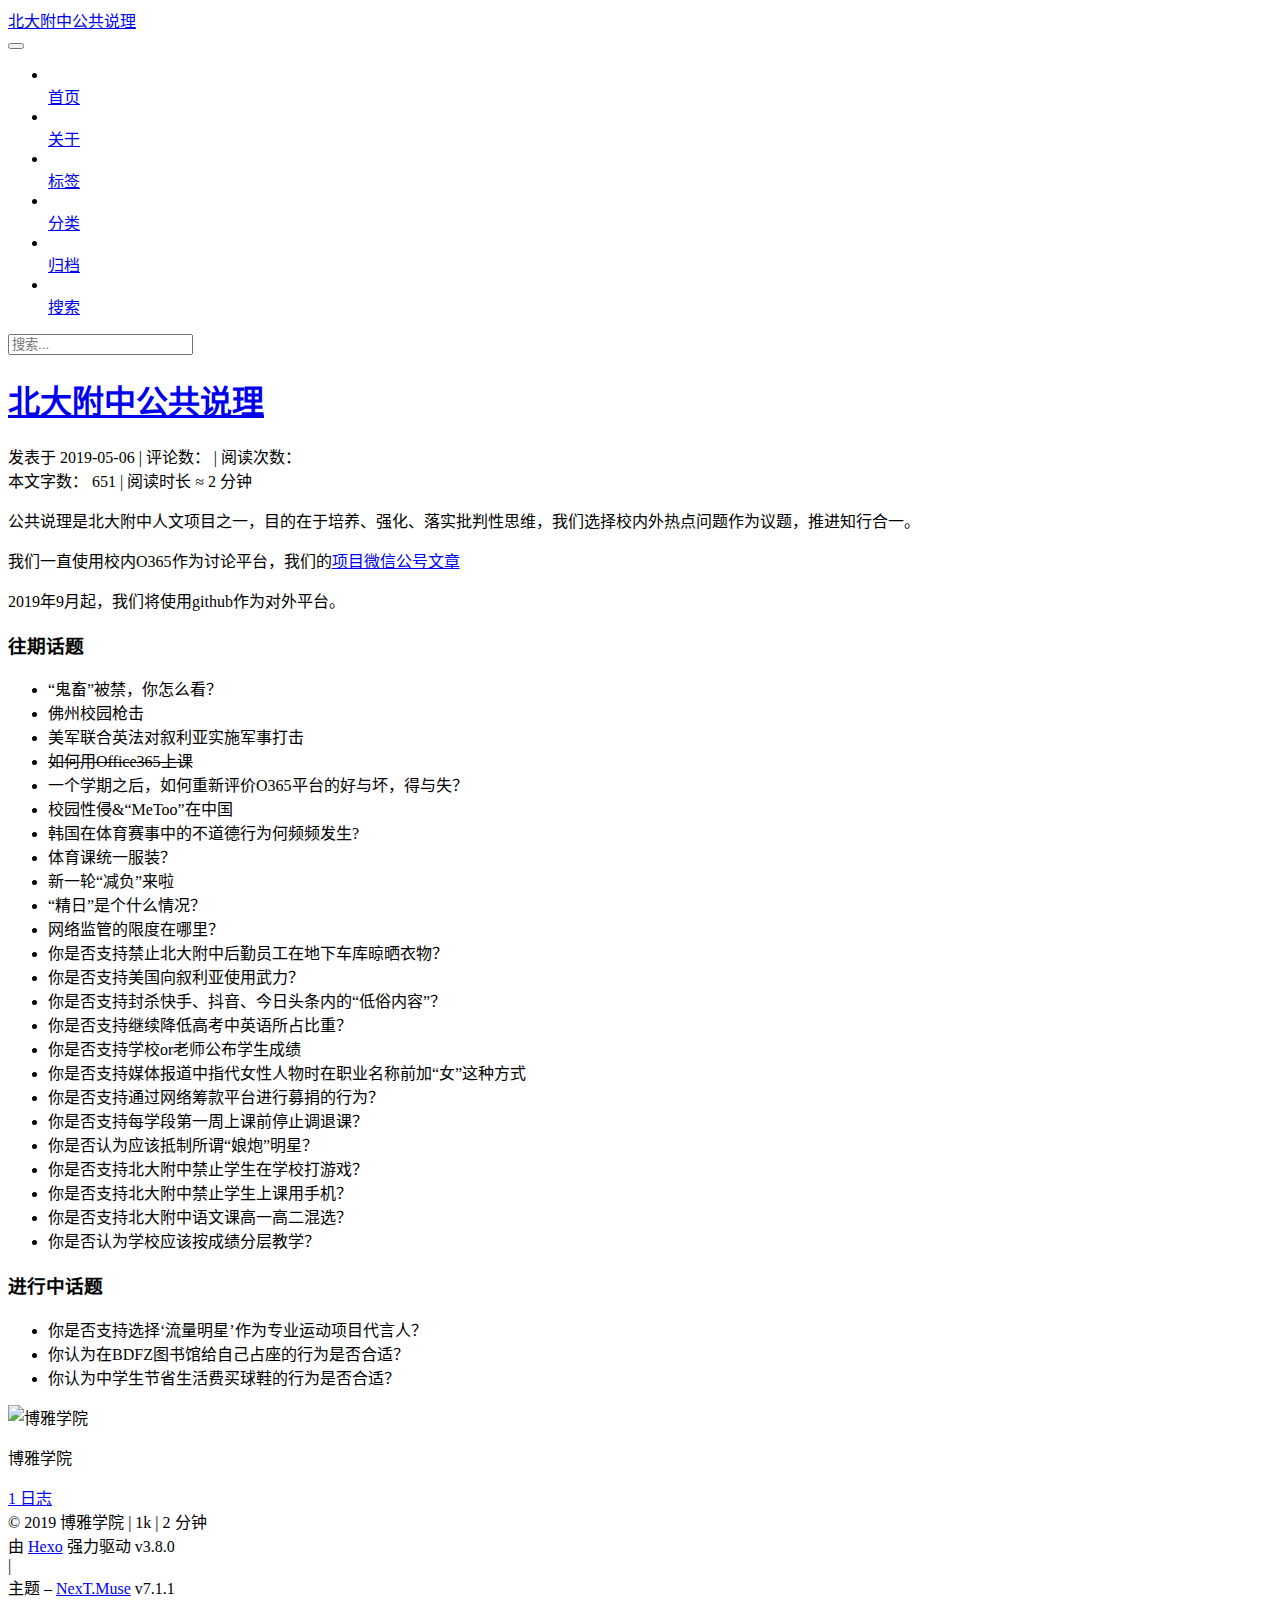
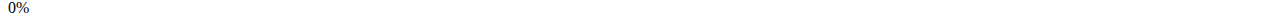
==== index.html @ b5d0ef15 "Site updated: 2019-05-06 13:40:54" ====
<!DOCTYPE html>












  


<html class="theme-next muse use-motion" lang="zh-CN">
<head><meta name="generator" content="Hexo 3.8.0">
  <meta charset="UTF-8">
<meta http-equiv="X-UA-Compatible" content="IE=edge">
<meta name="viewport" content="width=device-width, initial-scale=1, maximum-scale=2">
<meta name="theme-color" content="#222">





















  
  
  
  

  
    
    
  

  

  
    
      
    

    
  

  

  

  
    
    
    <link rel="stylesheet" href="https://fonts.loli.net/css?family=Lato:300,300italic,400,400italic,700,700italic|16px:300,300italic,400,400italic,700,700italic&subset=latin,latin-ext">
  






<link rel="stylesheet" href="/public-argument/lib/font-awesome/css/font-awesome.min.css?v=4.6.2">

<link rel="stylesheet" href="/public-argument/css/main.css?v=7.1.1">


  <link rel="apple-touch-icon" sizes="180x180" href="/public-argument/images/apple-touch-icon-next.png?v=7.1.1">


  <link rel="icon" type="image/png" sizes="32x32" href="/public-argument/images/favicon-32x32-next.png?v=7.1.1">


  <link rel="icon" type="image/png" sizes="16x16" href="/public-argument/images/favicon-16x16-next.png?v=7.1.1">


  <link rel="mask-icon" href="/public-argument/images/logo.svg?v=7.1.1" color="#222">







<script id="hexo.configurations">
  var NexT = window.NexT || {};
  var CONFIG = {
    root: '/public-argument/',
    scheme: 'Muse',
    version: '7.1.1',
    sidebar: {"position":"left","display":"post","offset":12,"onmobile":true,"dimmer":true},
    back2top: true,
    back2top_sidebar: false,
    fancybox: false,
    fastclick: false,
    lazyload: false,
    tabs: true,
    motion: {"enable":true,"async":false,"transition":{"post_block":"fadeIn","post_header":"slideDownIn","post_body":"slideDownIn","coll_header":"slideLeftIn","sidebar":"slideUpIn"}},
    algolia: {
      applicationID: '',
      apiKey: '',
      indexName: '',
      hits: {"per_page":10},
      labels: {"input_placeholder":"Search for Posts","hits_empty":"We didn't find any results for the search: ${query}","hits_stats":"${hits} results found in ${time} ms"}
    }
  };
</script>


  




  <meta property="og:type" content="website">
<meta property="og:title" content="北大附中公共说理">
<meta property="og:url" content="https://pkuschool.github.io/public-argument/index.html">
<meta property="og:site_name" content="北大附中公共说理">
<meta property="og:locale" content="zh-CN">
<meta name="twitter:card" content="summary">
<meta name="twitter:title" content="北大附中公共说理">





  
  
  <link rel="canonical" href="https://pkuschool.github.io/public-argument/">



<script id="page.configurations">
  CONFIG.page = {
    sidebar: "",
  };
</script>

  <title>北大附中公共说理</title>
  












  <noscript>
  <style>
  .use-motion .motion-element,
  .use-motion .brand,
  .use-motion .menu-item,
  .sidebar-inner,
  .use-motion .post-block,
  .use-motion .pagination,
  .use-motion .comments,
  .use-motion .post-header,
  .use-motion .post-body,
  .use-motion .collection-title { opacity: initial; }

  .use-motion .logo,
  .use-motion .site-title,
  .use-motion .site-subtitle {
    opacity: initial;
    top: initial;
  }

  .use-motion .logo-line-before i { left: initial; }
  .use-motion .logo-line-after i { right: initial; }
  </style>
</noscript>

</head>

<body itemscope itemtype="http://schema.org/WebPage" lang="zh-CN">

  
  
    
  

  <div class="container sidebar-position-left 
  page-home">
    <div class="headband"></div>

    <header id="header" class="header" itemscope itemtype="http://schema.org/WPHeader">
      <div class="header-inner"><div class="site-brand-wrapper">
  <div class="site-meta">
    

    <div class="custom-logo-site-title">
      <a href="/public-argument/" class="brand" rel="start">
        <span class="logo-line-before"><i></i></span>
        <span class="site-title">北大附中公共说理</span>
        <span class="logo-line-after"><i></i></span>
      </a>
    </div>
    
    
  </div>

  <div class="site-nav-toggle">
    <button aria-label="切换导航栏">
      <span class="btn-bar"></span>
      <span class="btn-bar"></span>
      <span class="btn-bar"></span>
    </button>
  </div>
</div>



<nav class="site-nav">
  
    <ul id="menu" class="menu">
      
        
        
        
          
          <li class="menu-item menu-item-home">

    
    
    
      
    

    

    <a href="/public-argument/" rel="section"><i class="menu-item-icon fa fa-fw fa-home"></i> <br>首页</a>

  </li>
        
        
        
          
          <li class="menu-item menu-item-about">

    
    
    
      
    

    

    <a href="/public-argument/about/" rel="section"><i class="menu-item-icon fa fa-fw fa-user"></i> <br>关于</a>

  </li>
        
        
        
          
          <li class="menu-item menu-item-tags">

    
    
    
      
    

    

    <a href="/public-argument/tags/" rel="section"><i class="menu-item-icon fa fa-fw fa-tags"></i> <br>标签</a>

  </li>
        
        
        
          
          <li class="menu-item menu-item-categories">

    
    
    
      
    

    

    <a href="/public-argument/categories/" rel="section"><i class="menu-item-icon fa fa-fw fa-th"></i> <br>分类</a>

  </li>
        
        
        
          
          <li class="menu-item menu-item-archives">

    
    
    
      
    

    

    <a href="/public-argument/archives/" rel="section"><i class="menu-item-icon fa fa-fw fa-archive"></i> <br>归档</a>

  </li>

      
      
        <li class="menu-item menu-item-search">
          
            <a href="javascript:;" class="popup-trigger">
          
            
              <i class="menu-item-icon fa fa-search fa-fw"></i> <br>搜索</a>
        </li>
      
    </ul>
  

  
    

  

  
    <div class="site-search">
      
  <div class="popup search-popup local-search-popup">
  <div class="local-search-header clearfix">
    <span class="search-icon">
      <i class="fa fa-search"></i>
    </span>
    <span class="popup-btn-close">
      <i class="fa fa-times-circle"></i>
    </span>
    <div class="local-search-input-wrapper">
      <input autocomplete="off" placeholder="搜索..." spellcheck="false" type="text" id="local-search-input">
    </div>
  </div>
  <div id="local-search-result"></div>
</div>



    </div>
  
</nav>



  



</div>
    </header>

    


    <main id="main" class="main">
      <div class="main-inner">
        <div class="content-wrap">
          
          <div id="content" class="content">
            
  <section id="posts" class="posts-expand">
    
      

  

  
  
  

  

  <article class="post post-type-normal" itemscope itemtype="http://schema.org/Article">
  
  
  
  <div class="post-block">
    <link itemprop="mainEntityOfPage" href="https://pkuschool.github.io/public-argument/public-argument/2019/05/06/hello-world/">

    <span hidden itemprop="author" itemscope itemtype="http://schema.org/Person">
      <meta itemprop="name" content="博雅学院">
      <meta itemprop="description" content>
      <meta itemprop="image" content="/public-argument/images/avatar.gif">
    </span>

    <span hidden itemprop="publisher" itemscope itemtype="http://schema.org/Organization">
      <meta itemprop="name" content="北大附中公共说理">
    </span>

    
      <header class="post-header">

        
        
          <h1 class="post-title" itemprop="name headline">
                
                
                <a href="/public-argument/2019/05/06/hello-world/" class="post-title-link" itemprop="url">北大附中公共说理</a>
              
            
          </h1>
        

        <div class="post-meta">
          <span class="post-time">

            
            
            

            
              <span class="post-meta-item-icon">
                <i class="fa fa-calendar-o"></i>
              </span>
              
                <span class="post-meta-item-text">发表于</span>
              

              
                
              

              <time title="创建时间：2019-05-06 12:25:44 / 修改时间：13:03:46" itemprop="dateCreated datePublished" datetime="2019-05-06T12:25:44+08:00">2019-05-06</time>
            

            
              

              
            
          </span>

          

          
            
            
              
              <span class="post-comments-count">
                <span class="post-meta-divider">|</span>
                <span class="post-meta-item-icon">
                  <i class="fa fa-comment-o"></i>
                </span>
            
                <span class="post-meta-item-text">评论数：</span>
                <a href="/public-argument/2019/05/06/hello-world/#comments" itemprop="discussionUrl">
                  <span class="post-comments-count valine-comment-count" data-xid="/public-argument/2019/05/06/hello-world/" itemprop="commentCount"></span>
                </a>
              </span>
            
          

          
          
            <span id="/public-argument/2019/05/06/hello-world/" class="leancloud_visitors" data-flag-title="北大附中公共说理">
              <span class="post-meta-divider">|</span>
              <span class="post-meta-item-icon">
                <i class="fa fa-eye"></i>
              </span>
              
                <span class="post-meta-item-text">阅读次数：</span>
              
                <span class="leancloud-visitors-count"></span>
            </span>
          

          

          
            <div class="post-symbolscount">
              

              
                <span class="post-meta-item-icon">
                  <i class="fa fa-file-word-o"></i>
                </span>
                
                  <span class="post-meta-item-text">本文字数：</span>
                
                <span title="本文字数">651</span>
              

              
                <span class="post-meta-divider">|</span>
              

              
                <span class="post-meta-item-icon">
                  <i class="fa fa-clock-o"></i>
                </span>
                
                  <span class="post-meta-item-text">阅读时长 &asymp;</span>
                
                <span title="阅读时长">2 分钟</span>
              
            </div>
          

          

        </div>
      </header>
    

    
    
    
    <div class="post-body" itemprop="articleBody">

      
      

      
        
          
            <p>公共说理是北大附中人文项目之一，目的在于培养、强化、落实批判性思维，我们选择校内外热点问题作为议题，推进知行合一。</p>
<p>我们一直使用校内O365作为讨论平台，我们的<a href="https://mp.weixin.qq.com/s?__biz=MzU5NDg1MjA2Mg==&amp;mid=2247483658&amp;idx=1&amp;sn=bd29c98ecf9daeafc6410e8ff2c32857&amp;chksm=fe7ba0bbc90c29adda0dafa02273cb5d0db112b3218198e307c068a3cb4c7cdb9679921c92d1&amp;mpshare=1&amp;scene=1&amp;srcid=&amp;pass_ticket=3MeizzlTxwj%2FOh5qRFJ1DfVLtciNZ9xJrIBjxp1hMuUbQ85xlBMD6MfJ9SSHNrZv#rd" target="_blank" rel="noopener">项目微信公号文章</a></p>
<p>2019年9月起，我们将使用github作为对外平台。</p>
<h3 id="往期话题"><a href="#往期话题" class="headerlink" title="往期话题"></a>往期话题</h3><ul>
<li>“鬼畜”被禁，你怎么看？</li>
<li>佛州校园枪击</li>
<li>美军联合英法对叙利亚实施军事打击</li>
<li><del>如何用Office365上课</del> <!--不是合法话题，有人恶意灌水--></li>
<li>一个学期之后，如何重新评价O365平台的好与坏，得与失？</li>
<li>校园性侵&amp;“MeToo”在中国</li>
<li>韩国在体育赛事中的不道德行为何频频发生?</li>
<li>体育课统一服装？</li>
<li>新一轮“减负”来啦</li>
<li>“精日”是个什么情况？</li>
<li>网络监管的限度在哪里？</li>
<li>你是否支持禁止北大附中后勤员工在地下车库晾晒衣物？</li>
<li>你是否支持美国向叙利亚使用武力？</li>
<li>你是否支持封杀快手、抖音、今日头条内的“低俗内容”？</li>
<li>你是否支持继续降低高考中英语所占比重？</li>
<li>你是否支持学校or老师公布学生成绩</li>
<li>你是否支持媒体报道中指代女性人物时在职业名称前加“女”这种方式</li>
<li>你是否支持通过网络筹款平台进行募捐的行为？</li>
<li>你是否支持每学段第一周上课前停止调退课？</li>
<li>你是否认为应该抵制所谓“娘炮”明星？</li>
<li>你是否支持北大附中禁止学生在学校打游戏？</li>
<li>你是否支持北大附中禁止学生上课用手机？</li>
<li>你是否支持北大附中语文课高一高二混选？</li>
<li>你是否认为学校应该按成绩分层教学？</li>
</ul>
<h3 id="进行中话题"><a href="#进行中话题" class="headerlink" title="进行中话题"></a>进行中话题</h3><ul>
<li>你是否支持选择‘流量明星’作为专业运动项目代言人？</li>
<li>你认为在BDFZ图书馆给自己占座的行为是否合适？</li>
<li>你认为中学生节省生活费买球鞋的行为是否合适？</li>
</ul>

          
        
      
    </div>

    

    
    
    

    

    
      
    
    

    

    <footer class="post-footer">
      

      

      

      
      
        <div class="post-eof"></div>
      
    </footer>
  </div>
  
  
  
  </article>


    
  </section>

  


          </div>
          

        </div>
        
          
  
  <div class="sidebar-toggle">
    <div class="sidebar-toggle-line-wrap">
      <span class="sidebar-toggle-line sidebar-toggle-line-first"></span>
      <span class="sidebar-toggle-line sidebar-toggle-line-middle"></span>
      <span class="sidebar-toggle-line sidebar-toggle-line-last"></span>
    </div>
  </div>

  <aside id="sidebar" class="sidebar">
    <div class="sidebar-inner">

      

      

      <div class="site-overview-wrap sidebar-panel sidebar-panel-active">
        <div class="site-overview">
          <div class="site-author motion-element" itemprop="author" itemscope itemtype="http://schema.org/Person">
            
              <img class="site-author-image" itemprop="image" src="/public-argument/images/avatar.gif" alt="博雅学院">
            
              <p class="site-author-name" itemprop="name">博雅学院</p>
              <div class="site-description motion-element" itemprop="description"></div>
          </div>

          
            <nav class="site-state motion-element">
              
                <div class="site-state-item site-state-posts">
                
                  <a href="/public-argument/archives/">
                
                    <span class="site-state-item-count">1</span>
                    <span class="site-state-item-name">日志</span>
                  </a>
                </div>
              

              

              
            </nav>
          

          

          

          

          

          
          

          
            
          
          

        </div>
      </div>

      

      

    </div>
  </aside>
  
    <div id="sidebar-dimmer"></div>
  


        
      </div>
    </main>

    <footer id="footer" class="footer">
      <div class="footer-inner">
        <div class="copyright">&copy; <span itemprop="copyrightYear">2019</span>
  <span class="with-love" id="animate">
    <i class="fa fa-user"></i>
  </span>
  <span class="author" itemprop="copyrightHolder">博雅学院</span>

  
    <span class="post-meta-divider">|</span>
    <span class="post-meta-item-icon">
      <i class="fa fa-area-chart"></i>
    </span>
    
    <span title="站点总字数">1k</span>
  

  
    <span class="post-meta-divider">|</span>
    <span class="post-meta-item-icon">
      <i class="fa fa-coffee"></i>
    </span>
    
    <span title="站点阅读时长">2 分钟</span>
  
</div>


  <div class="powered-by">由 <a href="https://hexo.io" class="theme-link" rel="noopener" target="_blank">Hexo</a> 强力驱动 v3.8.0</div>



  <span class="post-meta-divider">|</span>



  <div class="theme-info">主题 – <a href="https://theme-next.org" class="theme-link" rel="noopener" target="_blank">NexT.Muse</a> v7.1.1</div>




        








        
      </div>
    </footer>

    
      <div class="back-to-top">
        <i class="fa fa-arrow-up"></i>
        
          <span id="scrollpercent"><span>0</span>%</span>
        
      </div>
    

    

    

    
  </div>

  

<script>
  if (Object.prototype.toString.call(window.Promise) !== '[object Function]') {
    window.Promise = null;
  }
</script>
























  



  
  <script src="/public-argument/lib/jquery/index.js?v=2.1.3"></script>

  
  <script src="/public-argument/lib/velocity/velocity.min.js?v=1.2.1"></script>

  
  <script src="/public-argument/lib/velocity/velocity.ui.min.js?v=1.2.1"></script>

  
  <script src="/public-argument/lib/reading_progress/reading_progress.js"></script>


  


  <script src="/public-argument/js/utils.js?v=7.1.1"></script>

  <script src="/public-argument/js/motion.js?v=7.1.1"></script>



  
  


  <script src="/public-argument/js/schemes/muse.js?v=7.1.1"></script>



  

  


  <script src="/public-argument/js/next-boot.js?v=7.1.1"></script>


  

  

  

  
  

<script src="//cdn1.lncld.net/static/js/3.11.1/av-min.js"></script>



<script src="//unpkg.com/valine/dist/Valine.min.js"></script>

<script>
  var GUEST = ['nick', 'mail', 'link'];
  var guest = 'nick,mail,link';
  guest = guest.split(',').filter(function(item) {
    return GUEST.indexOf(item) > -1;
  });
  new Valine({
    el: '#comments',
    verify: false,
    notify: false,
    appId: 'uzLOlgQFg81pxXmNduFlnwpX-gzGzoHsz',
    appKey: 'se04sYEvYq6g2fHpdeH53GhV',
    placeholder: 'Just go go',
    avatar: 'mm',
    meta: guest,
    pageSize: '10' || 10,
    visitor: true,
    lang: '' || 'zh-cn'
  });
</script>





  
  <script>
    // Popup Window;
    var isfetched = false;
    var isXml = true;
    // Search DB path;
    var search_path = "search.xml";
    if (search_path.length === 0) {
      search_path = "search.xml";
    } else if (/json$/i.test(search_path)) {
      isXml = false;
    }
    var path = "/public-argument/" + search_path;
    // monitor main search box;

    var onPopupClose = function (e) {
      $('.popup').hide();
      $('#local-search-input').val('');
      $('.search-result-list').remove();
      $('#no-result').remove();
      $(".local-search-pop-overlay").remove();
      $('body').css('overflow', '');
    }

    function proceedsearch() {
      $("body")
        .append('<div class="search-popup-overlay local-search-pop-overlay"></div>')
        .css('overflow', 'hidden');
      $('.search-popup-overlay').click(onPopupClose);
      $('.popup').toggle();
      var $localSearchInput = $('#local-search-input');
      $localSearchInput.attr("autocapitalize", "none");
      $localSearchInput.attr("autocorrect", "off");
      $localSearchInput.focus();
    }

    // search function;
    var searchFunc = function(path, search_id, content_id) {
      'use strict';

      // start loading animation
      $("body")
        .append('<div class="search-popup-overlay local-search-pop-overlay">' +
          '<div id="search-loading-icon">' +
          '<i class="fa fa-spinner fa-pulse fa-5x fa-fw"></i>' +
          '</div>' +
          '</div>')
        .css('overflow', 'hidden');
      $("#search-loading-icon").css('margin', '20% auto 0 auto').css('text-align', 'center');

      

      $.ajax({
        url: path,
        dataType: isXml ? "xml" : "json",
        async: true,
        success: function(res) {
          // get the contents from search data
          isfetched = true;
          $('.popup').detach().appendTo('.header-inner');
          var datas = isXml ? $("entry", res).map(function() {
            return {
              title: $("title", this).text(),
              content: $("content",this).text(),
              url: $("url" , this).text()
            };
          }).get() : res;
          var input = document.getElementById(search_id);
          var resultContent = document.getElementById(content_id);
          var inputEventFunction = function() {
            var searchText = input.value.trim().toLowerCase();
            var keywords = searchText.split(/[\s\-]+/);
            if (keywords.length > 1) {
              keywords.push(searchText);
            }
            var resultItems = [];
            if (searchText.length > 0) {
              // perform local searching
              datas.forEach(function(data) {
                var isMatch = false;
                var hitCount = 0;
                var searchTextCount = 0;
                var title = data.title.trim();
                var titleInLowerCase = title.toLowerCase();
                var content = data.content.trim().replace(/<[^>]+>/g,"");
                
                var contentInLowerCase = content.toLowerCase();
                var articleUrl = decodeURIComponent(data.url).replace(/\/{2,}/g, '/');
                var indexOfTitle = [];
                var indexOfContent = [];
                // only match articles with not empty titles
                if(title != '') {
                  keywords.forEach(function(keyword) {
                    function getIndexByWord(word, text, caseSensitive) {
                      var wordLen = word.length;
                      if (wordLen === 0) {
                        return [];
                      }
                      var startPosition = 0, position = [], index = [];
                      if (!caseSensitive) {
                        text = text.toLowerCase();
                        word = word.toLowerCase();
                      }
                      while ((position = text.indexOf(word, startPosition)) > -1) {
                        index.push({position: position, word: word});
                        startPosition = position + wordLen;
                      }
                      return index;
                    }

                    indexOfTitle = indexOfTitle.concat(getIndexByWord(keyword, titleInLowerCase, false));
                    indexOfContent = indexOfContent.concat(getIndexByWord(keyword, contentInLowerCase, false));
                  });
                  if (indexOfTitle.length > 0 || indexOfContent.length > 0) {
                    isMatch = true;
                    hitCount = indexOfTitle.length + indexOfContent.length;
                  }
                }

                // show search results

                if (isMatch) {
                  // sort index by position of keyword

                  [indexOfTitle, indexOfContent].forEach(function (index) {
                    index.sort(function (itemLeft, itemRight) {
                      if (itemRight.position !== itemLeft.position) {
                        return itemRight.position - itemLeft.position;
                      } else {
                        return itemLeft.word.length - itemRight.word.length;
                      }
                    });
                  });

                  // merge hits into slices

                  function mergeIntoSlice(text, start, end, index) {
                    var item = index[index.length - 1];
                    var position = item.position;
                    var word = item.word;
                    var hits = [];
                    var searchTextCountInSlice = 0;
                    while (position + word.length <= end && index.length != 0) {
                      if (word === searchText) {
                        searchTextCountInSlice++;
                      }
                      hits.push({position: position, length: word.length});
                      var wordEnd = position + word.length;

                      // move to next position of hit

                      index.pop();
                      while (index.length != 0) {
                        item = index[index.length - 1];
                        position = item.position;
                        word = item.word;
                        if (wordEnd > position) {
                          index.pop();
                        } else {
                          break;
                        }
                      }
                    }
                    searchTextCount += searchTextCountInSlice;
                    return {
                      hits: hits,
                      start: start,
                      end: end,
                      searchTextCount: searchTextCountInSlice
                    };
                  }

                  var slicesOfTitle = [];
                  if (indexOfTitle.length != 0) {
                    slicesOfTitle.push(mergeIntoSlice(title, 0, title.length, indexOfTitle));
                  }

                  var slicesOfContent = [];
                  while (indexOfContent.length != 0) {
                    var item = indexOfContent[indexOfContent.length - 1];
                    var position = item.position;
                    var word = item.word;
                    // cut out 100 characters
                    var start = position - 20;
                    var end = position + 80;
                    if(start < 0){
                      start = 0;
                    }
                    if (end < position + word.length) {
                      end = position + word.length;
                    }
                    if(end > content.length){
                      end = content.length;
                    }
                    slicesOfContent.push(mergeIntoSlice(content, start, end, indexOfContent));
                  }

                  // sort slices in content by search text's count and hits' count

                  slicesOfContent.sort(function (sliceLeft, sliceRight) {
                    if (sliceLeft.searchTextCount !== sliceRight.searchTextCount) {
                      return sliceRight.searchTextCount - sliceLeft.searchTextCount;
                    } else if (sliceLeft.hits.length !== sliceRight.hits.length) {
                      return sliceRight.hits.length - sliceLeft.hits.length;
                    } else {
                      return sliceLeft.start - sliceRight.start;
                    }
                  });

                  // select top N slices in content

                  var upperBound = parseInt('1');
                  if (upperBound >= 0) {
                    slicesOfContent = slicesOfContent.slice(0, upperBound);
                  }

                  // highlight title and content

                  function highlightKeyword(text, slice) {
                    var result = '';
                    var prevEnd = slice.start;
                    slice.hits.forEach(function (hit) {
                      result += text.substring(prevEnd, hit.position);
                      var end = hit.position + hit.length;
                      result += '<b class="search-keyword">' + text.substring(hit.position, end) + '</b>';
                      prevEnd = end;
                    });
                    result += text.substring(prevEnd, slice.end);
                    return result;
                  }

                  var resultItem = '';

                  if (slicesOfTitle.length != 0) {
                    resultItem += "<li><a href='" + articleUrl + "' class='search-result-title'>" + highlightKeyword(title, slicesOfTitle[0]) + "</a>";
                  } else {
                    resultItem += "<li><a href='" + articleUrl + "' class='search-result-title'>" + title + "</a>";
                  }

                  slicesOfContent.forEach(function (slice) {
                    resultItem += "<a href='" + articleUrl + "'>" +
                      "<p class=\"search-result\">" + highlightKeyword(content, slice) +
                      "...</p>" + "</a>";
                  });

                  resultItem += "</li>";
                  resultItems.push({
                    item: resultItem,
                    searchTextCount: searchTextCount,
                    hitCount: hitCount,
                    id: resultItems.length
                  });
                }
              })
            };
            if (keywords.length === 1 && keywords[0] === "") {
              resultContent.innerHTML = '<div id="no-result"><i class="fa fa-search fa-5x"></i></div>'
            } else if (resultItems.length === 0) {
              resultContent.innerHTML = '<div id="no-result"><i class="fa fa-frown-o fa-5x"></i></div>'
            } else {
              resultItems.sort(function (resultLeft, resultRight) {
                if (resultLeft.searchTextCount !== resultRight.searchTextCount) {
                  return resultRight.searchTextCount - resultLeft.searchTextCount;
                } else if (resultLeft.hitCount !== resultRight.hitCount) {
                  return resultRight.hitCount - resultLeft.hitCount;
                } else {
                  return resultRight.id - resultLeft.id;
                }
              });
              var searchResultList = '<ul class=\"search-result-list\">';
              resultItems.forEach(function (result) {
                searchResultList += result.item;
              })
              searchResultList += "</ul>";
              resultContent.innerHTML = searchResultList;
            }
          }

          if ('auto' === 'auto') {
            input.addEventListener('input', inputEventFunction);
          } else {
            $('.search-icon').click(inputEventFunction);
            input.addEventListener('keypress', function (event) {
              if (event.keyCode === 13) {
                inputEventFunction();
              }
            });
          }

          // remove loading animation
          $(".local-search-pop-overlay").remove();
          $('body').css('overflow', '');

          proceedsearch();
        }
      });
    }

    // handle and trigger popup window;
    $('.popup-trigger').click(function(e) {
      e.stopPropagation();
      if (isfetched === false) {
        searchFunc(path, 'local-search-input', 'local-search-result');
      } else {
        proceedsearch();
      };
    });

    $('.popup-btn-close').click(onPopupClose);
    $('.popup').click(function(e){
      e.stopPropagation();
    });
    $(document).on('keyup', function (event) {
      var shouldDismissSearchPopup = event.which === 27 &&
        $('.search-popup').is(':visible');
      if (shouldDismissSearchPopup) {
        onPopupClose();
      }
    });
  </script>





  

  

  

  

  

  

  

  

  

  

  

  

  

  

</body>
</html>
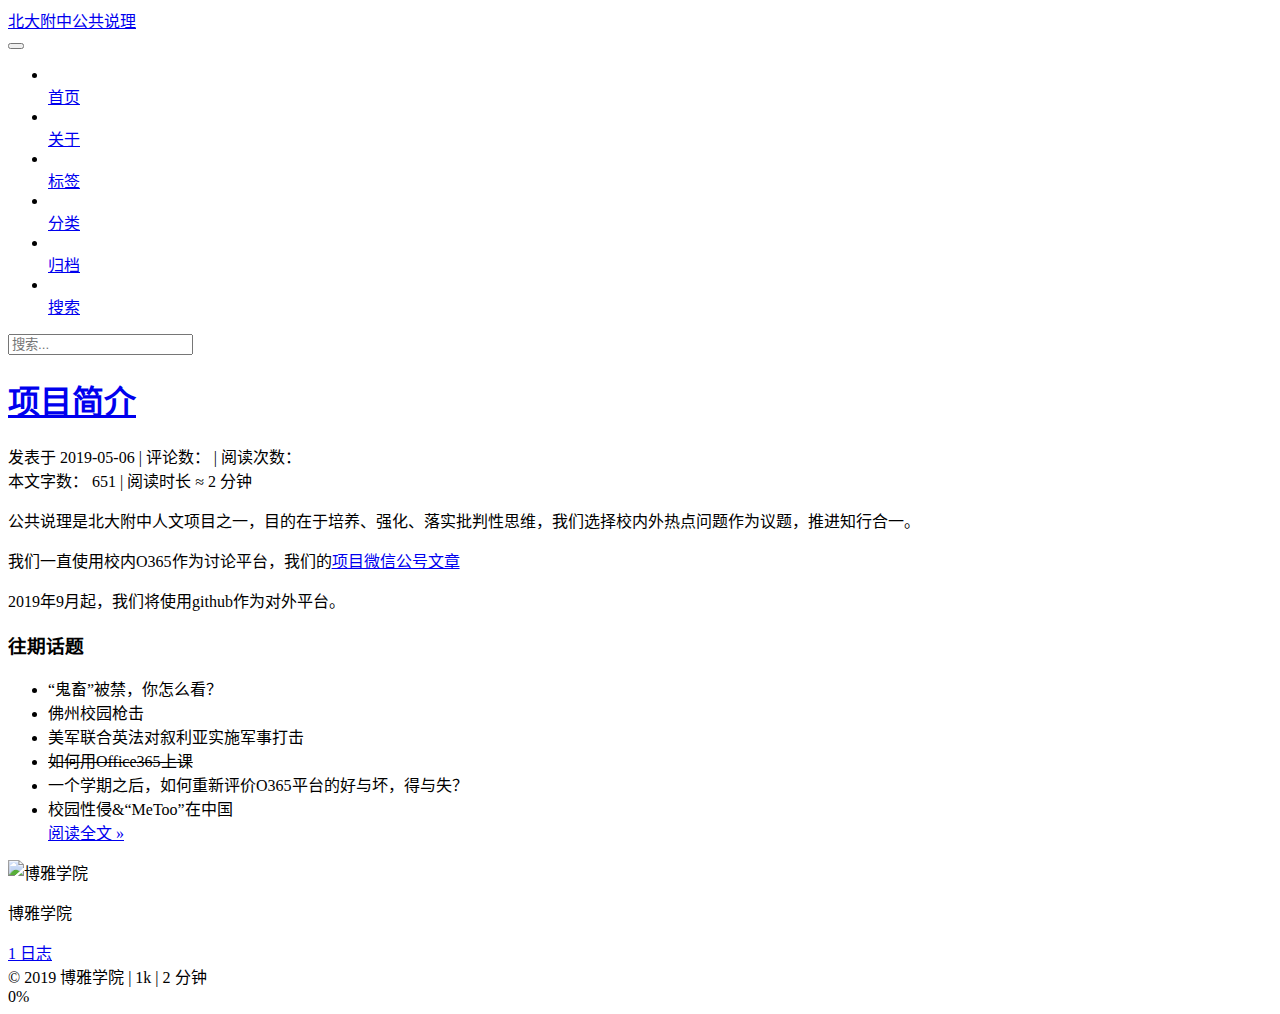
==== commit 152b3ca0: "Site updated: 2019-05-06 13:42:07" ====
--- a/index.html
+++ b/index.html
@@ -68,7 +68,7 @@
   
     
     
-    <link rel="stylesheet" href="https://fonts.loli.net/css?family=Lato:300,300italic,400,400italic,700,700italic|16px:300,300italic,400,400italic,700,700italic&subset=latin,latin-ext">
+    <link rel="stylesheet" href="https://fonts.loli.net/css?family=Noto Serif SC:300,300italic,400,400italic,700,700italic|16px:300,300italic,400,400italic,700,700italic&subset=latin,latin-ext">
   
 
 
@@ -418,7 +418,7 @@
           <h1 class="post-title" itemprop="name headline">
                 
                 
-                <a href="/public-argument/2019/05/06/hello-world/" class="post-title-link" itemprop="url">北大附中公共说理</a>
+                <a href="/public-argument/2019/05/06/hello-world/" class="post-title-link" itemprop="url">项目简介</a>
               
             
           </h1>
@@ -443,7 +443,7 @@
                 
               
 
-              <time title="创建时间：2019-05-06 12:25:44 / 修改时间：13:03:46" itemprop="dateCreated datePublished" datetime="2019-05-06T12:25:44+08:00">2019-05-06</time>
+              <time title="创建时间：2019-05-06 12:25:44 / 修改时间：13:23:17" itemprop="dateCreated datePublished" datetime="2019-05-06T12:25:44+08:00">2019-05-06</time>
             
 
             
@@ -475,7 +475,7 @@
 
           
           
-            <span id="/public-argument/2019/05/06/hello-world/" class="leancloud_visitors" data-flag-title="北大附中公共说理">
+            <span id="/public-argument/2019/05/06/hello-world/" class="leancloud_visitors" data-flag-title="项目简介">
               <span class="post-meta-divider">|</span>
               <span class="post-meta-item-icon">
                 <i class="fa fa-eye"></i>
@@ -535,8 +535,7 @@
 
       
         
-          
-            <p>公共说理是北大附中人文项目之一，目的在于培养、强化、落实批判性思维，我们选择校内外热点问题作为议题，推进知行合一。</p>
+          <p>公共说理是北大附中人文项目之一，目的在于培养、强化、落实批判性思维，我们选择校内外热点问题作为议题，推进知行合一。</p>
 <p>我们一直使用校内O365作为讨论平台，我们的<a href="https://mp.weixin.qq.com/s?__biz=MzU5NDg1MjA2Mg==&amp;mid=2247483658&amp;idx=1&amp;sn=bd29c98ecf9daeafc6410e8ff2c32857&amp;chksm=fe7ba0bbc90c29adda0dafa02273cb5d0db112b3218198e307c068a3cb4c7cdb9679921c92d1&amp;mpshare=1&amp;scene=1&amp;srcid=&amp;pass_ticket=3MeizzlTxwj%2FOh5qRFJ1DfVLtciNZ9xJrIBjxp1hMuUbQ85xlBMD6MfJ9SSHNrZv#rd" target="_blank" rel="noopener">项目微信公号文章</a></p>
 <p>2019年9月起，我们将使用github作为对外平台。</p>
 <h3 id="往期话题"><a href="#往期话题" class="headerlink" title="往期话题"></a>往期话题</h3><ul>
@@ -545,36 +544,19 @@
 <li>美军联合英法对叙利亚实施军事打击</li>
 <li><del>如何用Office365上课</del> <!--不是合法话题，有人恶意灌水--></li>
 <li>一个学期之后，如何重新评价O365平台的好与坏，得与失？</li>
-<li>校园性侵&amp;“MeToo”在中国</li>
-<li>韩国在体育赛事中的不道德行为何频频发生?</li>
-<li>体育课统一服装？</li>
-<li>新一轮“减负”来啦</li>
-<li>“精日”是个什么情况？</li>
-<li>网络监管的限度在哪里？</li>
-<li>你是否支持禁止北大附中后勤员工在地下车库晾晒衣物？</li>
-<li>你是否支持美国向叙利亚使用武力？</li>
-<li>你是否支持封杀快手、抖音、今日头条内的“低俗内容”？</li>
-<li>你是否支持继续降低高考中英语所占比重？</li>
-<li>你是否支持学校or老师公布学生成绩</li>
-<li>你是否支持媒体报道中指代女性人物时在职业名称前加“女”这种方式</li>
-<li>你是否支持通过网络筹款平台进行募捐的行为？</li>
-<li>你是否支持每学段第一周上课前停止调退课？</li>
-<li>你是否认为应该抵制所谓“娘炮”明星？</li>
-<li>你是否支持北大附中禁止学生在学校打游戏？</li>
-<li>你是否支持北大附中禁止学生上课用手机？</li>
-<li>你是否支持北大附中语文课高一高二混选？</li>
-<li>你是否认为学校应该按成绩分层教学？</li>
-</ul>
-<h3 id="进行中话题"><a href="#进行中话题" class="headerlink" title="进行中话题"></a>进行中话题</h3><ul>
-<li>你是否支持选择‘流量明星’作为专业运动项目代言人？</li>
-<li>你认为在BDFZ图书馆给自己占座的行为是否合适？</li>
-<li>你认为中学生节省生活费买球鞋的行为是否合适？</li>
-</ul>
-
-          
-        
-      
-    </div>
+<li>校园性侵&amp;“MeToo”在中国
+          <!--noindex-->
+          
+            <div class="post-button text-center">
+              <a class="btn" href="/public-argument/2019/05/06/hello-world/#more" rel="contents">
+                阅读全文 &raquo;
+              </a>
+            </div>
+          
+          <!--/noindex-->
+        
+      
+    </li></ul></div>
 
     
 
@@ -728,6 +710,8 @@
   
 </div>
 
+<!--
+
 
   <div class="powered-by">由 <a href="https://hexo.io" class="theme-link" rel="noopener" target="_blank">Hexo</a> 强力驱动 v3.8.0</div>
 
@@ -737,7 +721,10 @@
 
 
 
+
   <div class="theme-info">主题 – <a href="https://theme-next.org" class="theme-link" rel="noopener" target="_blank">NexT.Muse</a> v7.1.1</div>
+
+-->
 
 
 
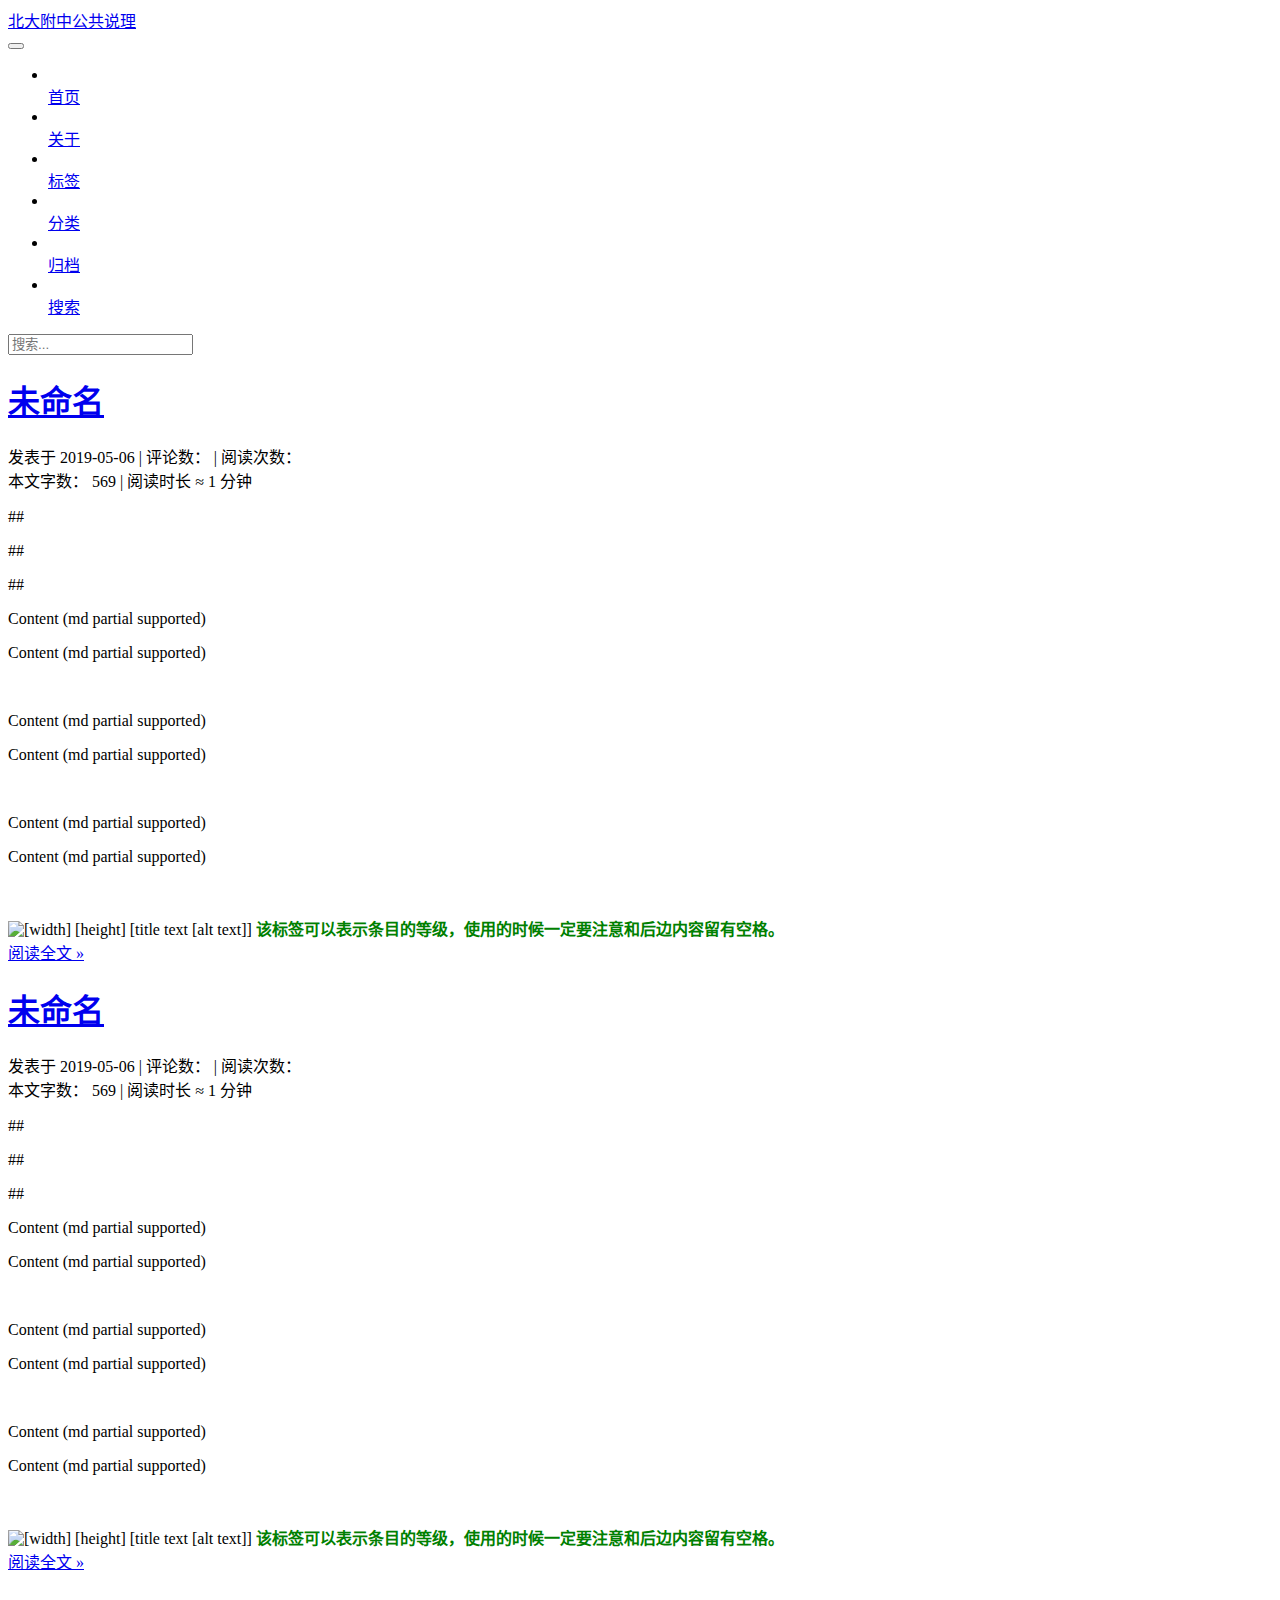
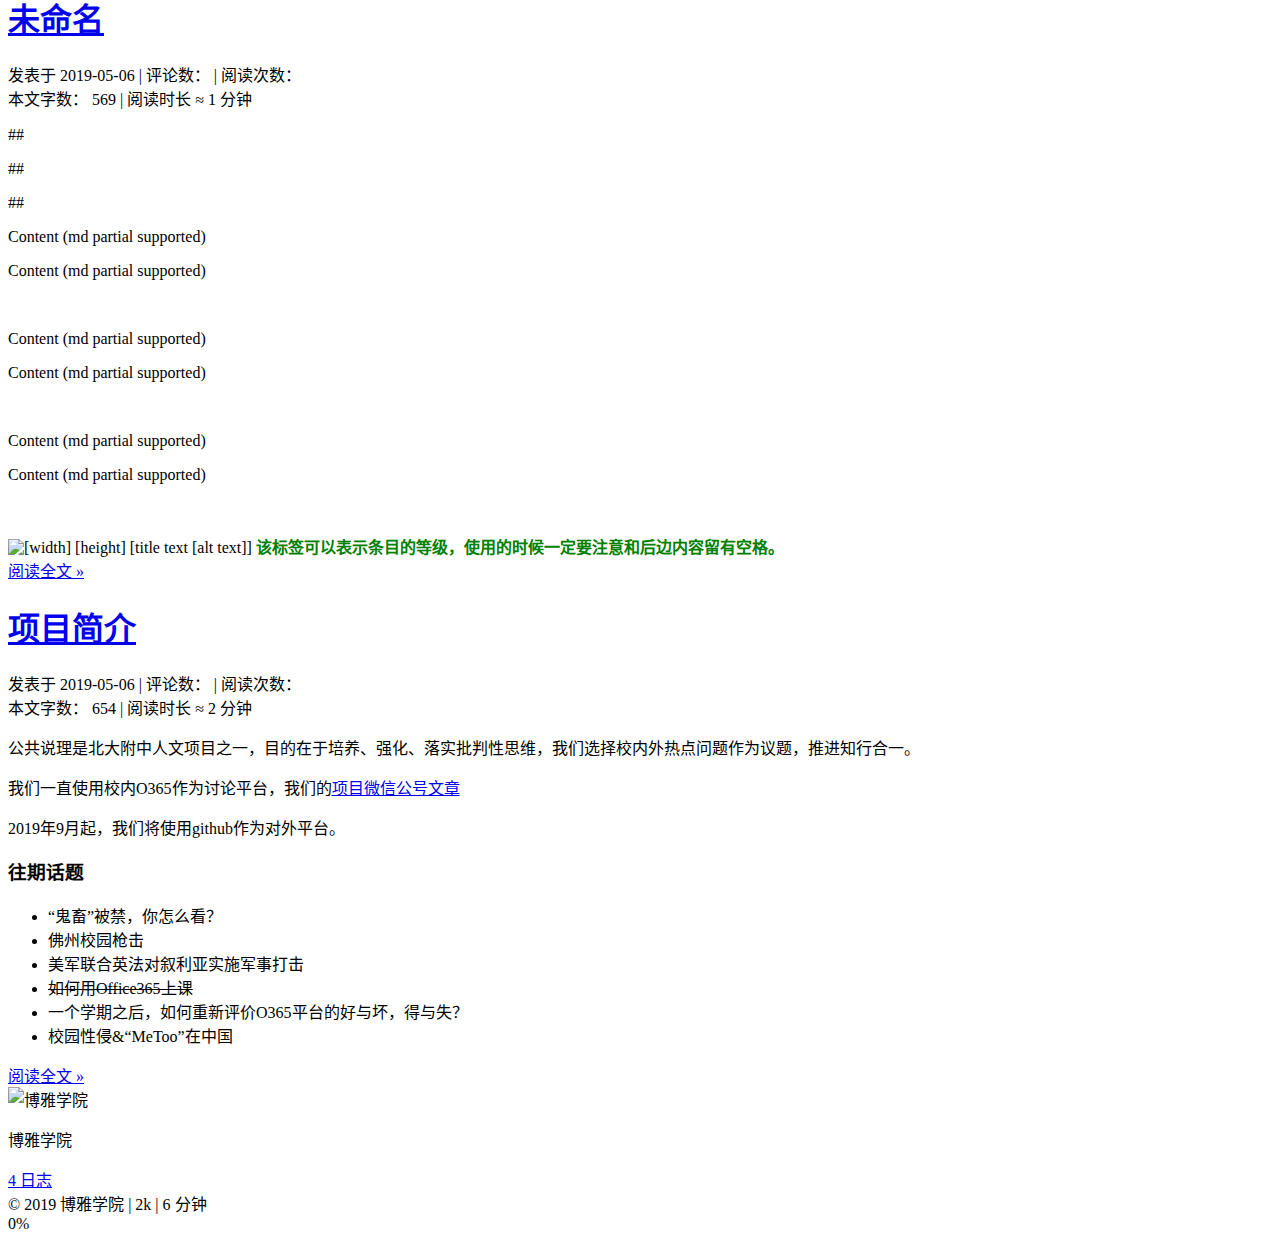
==== commit 07589b1b: "Site updated: 2019-05-06 19:27:13" ====
--- a/index.html
+++ b/index.html
@@ -398,7 +398,7 @@
   
   
   <div class="post-block">
-    <link itemprop="mainEntityOfPage" href="https://pkuschool.github.io/public-argument/public-argument/2019/05/06/hello-world/">
+    <link itemprop="mainEntityOfPage" href="https://pkuschool.github.io/public-argument/public-argument/2019/05/06/categories/">
 
     <span hidden itemprop="author" itemscope itemtype="http://schema.org/Person">
       <meta itemprop="name" content="博雅学院">
@@ -418,7 +418,7 @@
           <h1 class="post-title" itemprop="name headline">
                 
                 
-                <a href="/public-argument/2019/05/06/hello-world/" class="post-title-link" itemprop="url">项目简介</a>
+                <a href="/public-argument/2019/05/06/categories/" class="post-title-link" itemprop="url">未命名</a>
               
             
           </h1>
@@ -443,13 +443,9 @@
                 
               
 
-              <time title="创建时间：2019-05-06 12:25:44 / 修改时间：13:23:17" itemprop="dateCreated datePublished" datetime="2019-05-06T12:25:44+08:00">2019-05-06</time>
-            
-
-            
-              
-
-              
+              <time title="创建时间：2019-05-06 19:26:45" itemprop="dateCreated datePublished" datetime="2019-05-06T19:26:45+08:00">2019-05-06</time>
+            
+
             
           </span>
 
@@ -466,6 +462,661 @@
                 </span>
             
                 <span class="post-meta-item-text">评论数：</span>
+                <a href="/public-argument/2019/05/06/categories/#comments" itemprop="discussionUrl">
+                  <span class="post-comments-count valine-comment-count" data-xid="/public-argument/2019/05/06/categories/" itemprop="commentCount"></span>
+                </a>
+              </span>
+            
+          
+
+          
+          
+            <span id="/public-argument/2019/05/06/categories/" class="leancloud_visitors" data-flag-title>
+              <span class="post-meta-divider">|</span>
+              <span class="post-meta-item-icon">
+                <i class="fa fa-eye"></i>
+              </span>
+              
+                <span class="post-meta-item-text">阅读次数：</span>
+              
+                <span class="leancloud-visitors-count"></span>
+            </span>
+          
+
+          
+
+          
+            <div class="post-symbolscount">
+              
+
+              
+                <span class="post-meta-item-icon">
+                  <i class="fa fa-file-word-o"></i>
+                </span>
+                
+                  <span class="post-meta-item-text">本文字数：</span>
+                
+                <span title="本文字数">569</span>
+              
+
+              
+                <span class="post-meta-divider">|</span>
+              
+
+              
+                <span class="post-meta-item-icon">
+                  <i class="fa fa-clock-o"></i>
+                </span>
+                
+                  <span class="post-meta-item-text">阅读时长 &asymp;</span>
+                
+                <span title="阅读时长">1 分钟</span>
+              
+            </div>
+          
+
+          
+
+        </div>
+      </header>
+    
+
+    
+    
+    
+    <div class="post-body" itemprop="articleBody">
+
+      
+      
+
+      
+        
+          <p>##</p>
+<p>##</p>
+<p>##<br><div class="note default">
+            <p>Content (md partial supported) </p>
+          </div>
+<div class="note primary">
+            <p>Content (md partial supported) </p>
+          </div><br><div class="note success">
+            <p>Content (md partial supported) </p>
+          </div>
+<div class="note info">
+            <p>Content (md partial supported) </p>
+          </div><br><div class="note warning">
+            <p>Content (md partial supported) </p>
+          </div>
+<div class="note danger">
+            <p>Content (md partial supported) </p>
+          </div></p>
+<p><img src="https://" alt style="width:100%"></p>
+<img src="/public-argument/path/to/image" class="[class names]" title="[width] [height] [title text [alt text]]">
+<font color="green"><strong>该标签可以表示条目的等级，使用的时候一定要注意和后边内容留有空格。</strong></font>
+          <!--noindex-->
+          
+            <div class="post-button text-center">
+              <a class="btn" href="/public-argument/2019/05/06/categories/#more" rel="contents">
+                阅读全文 &raquo;
+              </a>
+            </div>
+          
+          <!--/noindex-->
+        
+      
+    </div>
+
+    
+
+    
+    
+    
+
+    
+
+    
+      
+    
+    
+
+    
+
+    <footer class="post-footer">
+      
+
+      
+
+      
+
+      
+      
+        <div class="post-eof"></div>
+      
+    </footer>
+  </div>
+  
+  
+  
+  </article>
+
+
+    
+      
+
+  
+
+  
+  
+  
+
+  
+
+  <article class="post post-type-normal" itemscope itemtype="http://schema.org/Article">
+  
+  
+  
+  <div class="post-block">
+    <link itemprop="mainEntityOfPage" href="https://pkuschool.github.io/public-argument/public-argument/2019/05/06/tags/">
+
+    <span hidden itemprop="author" itemscope itemtype="http://schema.org/Person">
+      <meta itemprop="name" content="博雅学院">
+      <meta itemprop="description" content>
+      <meta itemprop="image" content="/public-argument/images/avatar.gif">
+    </span>
+
+    <span hidden itemprop="publisher" itemscope itemtype="http://schema.org/Organization">
+      <meta itemprop="name" content="北大附中公共说理">
+    </span>
+
+    
+      <header class="post-header">
+
+        
+        
+          <h1 class="post-title" itemprop="name headline">
+                
+                
+                <a href="/public-argument/2019/05/06/tags/" class="post-title-link" itemprop="url">未命名</a>
+              
+            
+          </h1>
+        
+
+        <div class="post-meta">
+          <span class="post-time">
+
+            
+            
+            
+
+            
+              <span class="post-meta-item-icon">
+                <i class="fa fa-calendar-o"></i>
+              </span>
+              
+                <span class="post-meta-item-text">发表于</span>
+              
+
+              
+                
+              
+
+              <time title="创建时间：2019-05-06 19:26:30" itemprop="dateCreated datePublished" datetime="2019-05-06T19:26:30+08:00">2019-05-06</time>
+            
+
+            
+          </span>
+
+          
+
+          
+            
+            
+              
+              <span class="post-comments-count">
+                <span class="post-meta-divider">|</span>
+                <span class="post-meta-item-icon">
+                  <i class="fa fa-comment-o"></i>
+                </span>
+            
+                <span class="post-meta-item-text">评论数：</span>
+                <a href="/public-argument/2019/05/06/tags/#comments" itemprop="discussionUrl">
+                  <span class="post-comments-count valine-comment-count" data-xid="/public-argument/2019/05/06/tags/" itemprop="commentCount"></span>
+                </a>
+              </span>
+            
+          
+
+          
+          
+            <span id="/public-argument/2019/05/06/tags/" class="leancloud_visitors" data-flag-title>
+              <span class="post-meta-divider">|</span>
+              <span class="post-meta-item-icon">
+                <i class="fa fa-eye"></i>
+              </span>
+              
+                <span class="post-meta-item-text">阅读次数：</span>
+              
+                <span class="leancloud-visitors-count"></span>
+            </span>
+          
+
+          
+
+          
+            <div class="post-symbolscount">
+              
+
+              
+                <span class="post-meta-item-icon">
+                  <i class="fa fa-file-word-o"></i>
+                </span>
+                
+                  <span class="post-meta-item-text">本文字数：</span>
+                
+                <span title="本文字数">569</span>
+              
+
+              
+                <span class="post-meta-divider">|</span>
+              
+
+              
+                <span class="post-meta-item-icon">
+                  <i class="fa fa-clock-o"></i>
+                </span>
+                
+                  <span class="post-meta-item-text">阅读时长 &asymp;</span>
+                
+                <span title="阅读时长">1 分钟</span>
+              
+            </div>
+          
+
+          
+
+        </div>
+      </header>
+    
+
+    
+    
+    
+    <div class="post-body" itemprop="articleBody">
+
+      
+      
+
+      
+        
+          <p>##</p>
+<p>##</p>
+<p>##<br><div class="note default">
+            <p>Content (md partial supported) </p>
+          </div>
+<div class="note primary">
+            <p>Content (md partial supported) </p>
+          </div><br><div class="note success">
+            <p>Content (md partial supported) </p>
+          </div>
+<div class="note info">
+            <p>Content (md partial supported) </p>
+          </div><br><div class="note warning">
+            <p>Content (md partial supported) </p>
+          </div>
+<div class="note danger">
+            <p>Content (md partial supported) </p>
+          </div></p>
+<p><img src="https://" alt style="width:100%"></p>
+<img src="/public-argument/path/to/image" class="[class names]" title="[width] [height] [title text [alt text]]">
+<font color="green"><strong>该标签可以表示条目的等级，使用的时候一定要注意和后边内容留有空格。</strong></font>
+          <!--noindex-->
+          
+            <div class="post-button text-center">
+              <a class="btn" href="/public-argument/2019/05/06/tags/#more" rel="contents">
+                阅读全文 &raquo;
+              </a>
+            </div>
+          
+          <!--/noindex-->
+        
+      
+    </div>
+
+    
+
+    
+    
+    
+
+    
+
+    
+      
+    
+    
+
+    
+
+    <footer class="post-footer">
+      
+
+      
+
+      
+
+      
+      
+        <div class="post-eof"></div>
+      
+    </footer>
+  </div>
+  
+  
+  
+  </article>
+
+
+    
+      
+
+  
+
+  
+  
+  
+
+  
+
+  <article class="post post-type-normal" itemscope itemtype="http://schema.org/Article">
+  
+  
+  
+  <div class="post-block">
+    <link itemprop="mainEntityOfPage" href="https://pkuschool.github.io/public-argument/public-argument/2019/05/06/about/">
+
+    <span hidden itemprop="author" itemscope itemtype="http://schema.org/Person">
+      <meta itemprop="name" content="博雅学院">
+      <meta itemprop="description" content>
+      <meta itemprop="image" content="/public-argument/images/avatar.gif">
+    </span>
+
+    <span hidden itemprop="publisher" itemscope itemtype="http://schema.org/Organization">
+      <meta itemprop="name" content="北大附中公共说理">
+    </span>
+
+    
+      <header class="post-header">
+
+        
+        
+          <h1 class="post-title" itemprop="name headline">
+                
+                
+                <a href="/public-argument/2019/05/06/about/" class="post-title-link" itemprop="url">未命名</a>
+              
+            
+          </h1>
+        
+
+        <div class="post-meta">
+          <span class="post-time">
+
+            
+            
+            
+
+            
+              <span class="post-meta-item-icon">
+                <i class="fa fa-calendar-o"></i>
+              </span>
+              
+                <span class="post-meta-item-text">发表于</span>
+              
+
+              
+                
+              
+
+              <time title="创建时间：2019-05-06 19:26:11" itemprop="dateCreated datePublished" datetime="2019-05-06T19:26:11+08:00">2019-05-06</time>
+            
+
+            
+          </span>
+
+          
+
+          
+            
+            
+              
+              <span class="post-comments-count">
+                <span class="post-meta-divider">|</span>
+                <span class="post-meta-item-icon">
+                  <i class="fa fa-comment-o"></i>
+                </span>
+            
+                <span class="post-meta-item-text">评论数：</span>
+                <a href="/public-argument/2019/05/06/about/#comments" itemprop="discussionUrl">
+                  <span class="post-comments-count valine-comment-count" data-xid="/public-argument/2019/05/06/about/" itemprop="commentCount"></span>
+                </a>
+              </span>
+            
+          
+
+          
+          
+            <span id="/public-argument/2019/05/06/about/" class="leancloud_visitors" data-flag-title>
+              <span class="post-meta-divider">|</span>
+              <span class="post-meta-item-icon">
+                <i class="fa fa-eye"></i>
+              </span>
+              
+                <span class="post-meta-item-text">阅读次数：</span>
+              
+                <span class="leancloud-visitors-count"></span>
+            </span>
+          
+
+          
+
+          
+            <div class="post-symbolscount">
+              
+
+              
+                <span class="post-meta-item-icon">
+                  <i class="fa fa-file-word-o"></i>
+                </span>
+                
+                  <span class="post-meta-item-text">本文字数：</span>
+                
+                <span title="本文字数">569</span>
+              
+
+              
+                <span class="post-meta-divider">|</span>
+              
+
+              
+                <span class="post-meta-item-icon">
+                  <i class="fa fa-clock-o"></i>
+                </span>
+                
+                  <span class="post-meta-item-text">阅读时长 &asymp;</span>
+                
+                <span title="阅读时长">1 分钟</span>
+              
+            </div>
+          
+
+          
+
+        </div>
+      </header>
+    
+
+    
+    
+    
+    <div class="post-body" itemprop="articleBody">
+
+      
+      
+
+      
+        
+          <p>##</p>
+<p>##</p>
+<p>##<br><div class="note default">
+            <p>Content (md partial supported) </p>
+          </div>
+<div class="note primary">
+            <p>Content (md partial supported) </p>
+          </div><br><div class="note success">
+            <p>Content (md partial supported) </p>
+          </div>
+<div class="note info">
+            <p>Content (md partial supported) </p>
+          </div><br><div class="note warning">
+            <p>Content (md partial supported) </p>
+          </div>
+<div class="note danger">
+            <p>Content (md partial supported) </p>
+          </div></p>
+<p><img src="https://" alt style="width:100%"></p>
+<img src="/public-argument/path/to/image" class="[class names]" title="[width] [height] [title text [alt text]]">
+<font color="green"><strong>该标签可以表示条目的等级，使用的时候一定要注意和后边内容留有空格。</strong></font>
+          <!--noindex-->
+          
+            <div class="post-button text-center">
+              <a class="btn" href="/public-argument/2019/05/06/about/#more" rel="contents">
+                阅读全文 &raquo;
+              </a>
+            </div>
+          
+          <!--/noindex-->
+        
+      
+    </div>
+
+    
+
+    
+    
+    
+
+    
+
+    
+      
+    
+    
+
+    
+
+    <footer class="post-footer">
+      
+
+      
+
+      
+
+      
+      
+        <div class="post-eof"></div>
+      
+    </footer>
+  </div>
+  
+  
+  
+  </article>
+
+
+    
+      
+
+  
+
+  
+  
+  
+
+  
+
+  <article class="post post-type-normal" itemscope itemtype="http://schema.org/Article">
+  
+  
+  
+  <div class="post-block">
+    <link itemprop="mainEntityOfPage" href="https://pkuschool.github.io/public-argument/public-argument/2019/05/06/hello-world/">
+
+    <span hidden itemprop="author" itemscope itemtype="http://schema.org/Person">
+      <meta itemprop="name" content="博雅学院">
+      <meta itemprop="description" content>
+      <meta itemprop="image" content="/public-argument/images/avatar.gif">
+    </span>
+
+    <span hidden itemprop="publisher" itemscope itemtype="http://schema.org/Organization">
+      <meta itemprop="name" content="北大附中公共说理">
+    </span>
+
+    
+      <header class="post-header">
+
+        
+        
+          <h1 class="post-title" itemprop="name headline">
+                
+                
+                <a href="/public-argument/2019/05/06/hello-world/" class="post-title-link" itemprop="url">项目简介</a>
+              
+            
+          </h1>
+        
+
+        <div class="post-meta">
+          <span class="post-time">
+
+            
+            
+            
+
+            
+              <span class="post-meta-item-icon">
+                <i class="fa fa-calendar-o"></i>
+              </span>
+              
+                <span class="post-meta-item-text">发表于</span>
+              
+
+              
+                
+              
+
+              <time title="创建时间：2019-05-06 12:25:44 / 修改时间：19:24:54" itemprop="dateCreated datePublished" datetime="2019-05-06T12:25:44+08:00">2019-05-06</time>
+            
+
+            
+              
+
+              
+            
+          </span>
+
+          
+
+          
+            
+            
+              
+              <span class="post-comments-count">
+                <span class="post-meta-divider">|</span>
+                <span class="post-meta-item-icon">
+                  <i class="fa fa-comment-o"></i>
+                </span>
+            
+                <span class="post-meta-item-text">评论数：</span>
                 <a href="/public-argument/2019/05/06/hello-world/#comments" itemprop="discussionUrl">
                   <span class="post-comments-count valine-comment-count" data-xid="/public-argument/2019/05/06/hello-world/" itemprop="commentCount"></span>
                 </a>
@@ -500,7 +1151,7 @@
                 
                   <span class="post-meta-item-text">本文字数：</span>
                 
-                <span title="本文字数">651</span>
+                <span title="本文字数">654</span>
               
 
               
@@ -544,7 +1195,8 @@
 <li>美军联合英法对叙利亚实施军事打击</li>
 <li><del>如何用Office365上课</del> <!--不是合法话题，有人恶意灌水--></li>
 <li>一个学期之后，如何重新评价O365平台的好与坏，得与失？</li>
-<li>校园性侵&amp;“MeToo”在中国
+<li>校园性侵&amp;“MeToo”在中国</li>
+</ul>
           <!--noindex-->
           
             <div class="post-button text-center">
@@ -556,7 +1208,7 @@
           <!--/noindex-->
         
       
-    </li></ul></div>
+    </div>
 
     
 
@@ -637,7 +1289,7 @@
                 
                   <a href="/public-argument/archives/">
                 
-                    <span class="site-state-item-count">1</span>
+                    <span class="site-state-item-count">4</span>
                     <span class="site-state-item-name">日志</span>
                   </a>
                 </div>
@@ -697,7 +1349,7 @@
       <i class="fa fa-area-chart"></i>
     </span>
     
-    <span title="站点总字数">1k</span>
+    <span title="站点总字数">2k</span>
   
 
   
@@ -706,7 +1358,7 @@
       <i class="fa fa-coffee"></i>
     </span>
     
-    <span title="站点阅读时长">2 分钟</span>
+    <span title="站点阅读时长">6 分钟</span>
   
 </div>
 
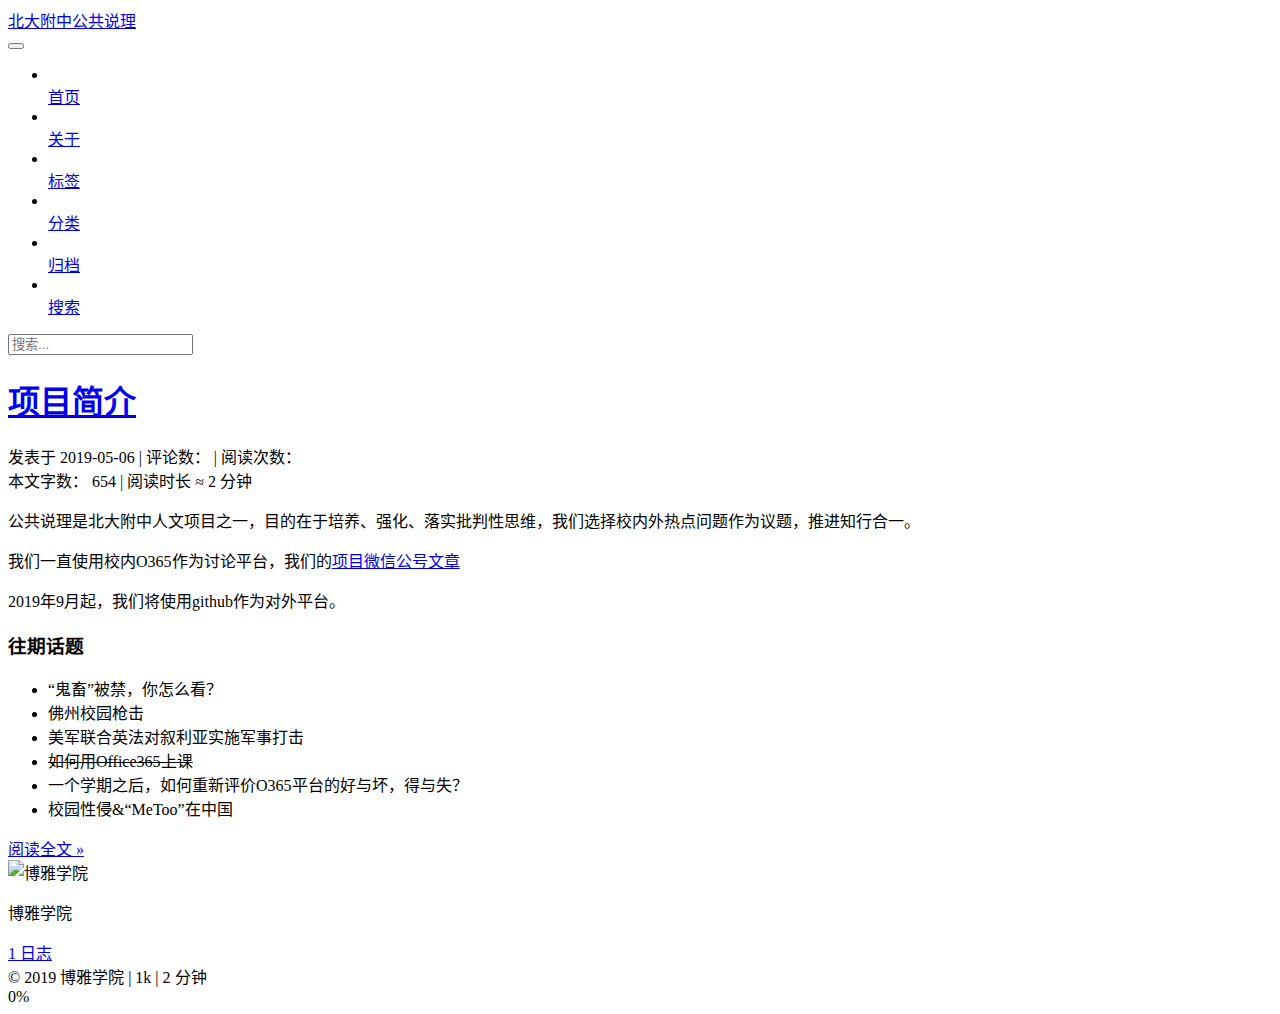
==== commit d35caeee: "Site updated: 2019-05-06 19:34:03" ====
--- a/index.html
+++ b/index.html
@@ -398,657 +398,6 @@
   
   
   <div class="post-block">
-    <link itemprop="mainEntityOfPage" href="https://pkuschool.github.io/public-argument/public-argument/2019/05/06/categories/">
-
-    <span hidden itemprop="author" itemscope itemtype="http://schema.org/Person">
-      <meta itemprop="name" content="博雅学院">
-      <meta itemprop="description" content>
-      <meta itemprop="image" content="/public-argument/images/avatar.gif">
-    </span>
-
-    <span hidden itemprop="publisher" itemscope itemtype="http://schema.org/Organization">
-      <meta itemprop="name" content="北大附中公共说理">
-    </span>
-
-    
-      <header class="post-header">
-
-        
-        
-          <h1 class="post-title" itemprop="name headline">
-                
-                
-                <a href="/public-argument/2019/05/06/categories/" class="post-title-link" itemprop="url">未命名</a>
-              
-            
-          </h1>
-        
-
-        <div class="post-meta">
-          <span class="post-time">
-
-            
-            
-            
-
-            
-              <span class="post-meta-item-icon">
-                <i class="fa fa-calendar-o"></i>
-              </span>
-              
-                <span class="post-meta-item-text">发表于</span>
-              
-
-              
-                
-              
-
-              <time title="创建时间：2019-05-06 19:26:45" itemprop="dateCreated datePublished" datetime="2019-05-06T19:26:45+08:00">2019-05-06</time>
-            
-
-            
-          </span>
-
-          
-
-          
-            
-            
-              
-              <span class="post-comments-count">
-                <span class="post-meta-divider">|</span>
-                <span class="post-meta-item-icon">
-                  <i class="fa fa-comment-o"></i>
-                </span>
-            
-                <span class="post-meta-item-text">评论数：</span>
-                <a href="/public-argument/2019/05/06/categories/#comments" itemprop="discussionUrl">
-                  <span class="post-comments-count valine-comment-count" data-xid="/public-argument/2019/05/06/categories/" itemprop="commentCount"></span>
-                </a>
-              </span>
-            
-          
-
-          
-          
-            <span id="/public-argument/2019/05/06/categories/" class="leancloud_visitors" data-flag-title>
-              <span class="post-meta-divider">|</span>
-              <span class="post-meta-item-icon">
-                <i class="fa fa-eye"></i>
-              </span>
-              
-                <span class="post-meta-item-text">阅读次数：</span>
-              
-                <span class="leancloud-visitors-count"></span>
-            </span>
-          
-
-          
-
-          
-            <div class="post-symbolscount">
-              
-
-              
-                <span class="post-meta-item-icon">
-                  <i class="fa fa-file-word-o"></i>
-                </span>
-                
-                  <span class="post-meta-item-text">本文字数：</span>
-                
-                <span title="本文字数">569</span>
-              
-
-              
-                <span class="post-meta-divider">|</span>
-              
-
-              
-                <span class="post-meta-item-icon">
-                  <i class="fa fa-clock-o"></i>
-                </span>
-                
-                  <span class="post-meta-item-text">阅读时长 &asymp;</span>
-                
-                <span title="阅读时长">1 分钟</span>
-              
-            </div>
-          
-
-          
-
-        </div>
-      </header>
-    
-
-    
-    
-    
-    <div class="post-body" itemprop="articleBody">
-
-      
-      
-
-      
-        
-          <p>##</p>
-<p>##</p>
-<p>##<br><div class="note default">
-            <p>Content (md partial supported) </p>
-          </div>
-<div class="note primary">
-            <p>Content (md partial supported) </p>
-          </div><br><div class="note success">
-            <p>Content (md partial supported) </p>
-          </div>
-<div class="note info">
-            <p>Content (md partial supported) </p>
-          </div><br><div class="note warning">
-            <p>Content (md partial supported) </p>
-          </div>
-<div class="note danger">
-            <p>Content (md partial supported) </p>
-          </div></p>
-<p><img src="https://" alt style="width:100%"></p>
-<img src="/public-argument/path/to/image" class="[class names]" title="[width] [height] [title text [alt text]]">
-<font color="green"><strong>该标签可以表示条目的等级，使用的时候一定要注意和后边内容留有空格。</strong></font>
-          <!--noindex-->
-          
-            <div class="post-button text-center">
-              <a class="btn" href="/public-argument/2019/05/06/categories/#more" rel="contents">
-                阅读全文 &raquo;
-              </a>
-            </div>
-          
-          <!--/noindex-->
-        
-      
-    </div>
-
-    
-
-    
-    
-    
-
-    
-
-    
-      
-    
-    
-
-    
-
-    <footer class="post-footer">
-      
-
-      
-
-      
-
-      
-      
-        <div class="post-eof"></div>
-      
-    </footer>
-  </div>
-  
-  
-  
-  </article>
-
-
-    
-      
-
-  
-
-  
-  
-  
-
-  
-
-  <article class="post post-type-normal" itemscope itemtype="http://schema.org/Article">
-  
-  
-  
-  <div class="post-block">
-    <link itemprop="mainEntityOfPage" href="https://pkuschool.github.io/public-argument/public-argument/2019/05/06/tags/">
-
-    <span hidden itemprop="author" itemscope itemtype="http://schema.org/Person">
-      <meta itemprop="name" content="博雅学院">
-      <meta itemprop="description" content>
-      <meta itemprop="image" content="/public-argument/images/avatar.gif">
-    </span>
-
-    <span hidden itemprop="publisher" itemscope itemtype="http://schema.org/Organization">
-      <meta itemprop="name" content="北大附中公共说理">
-    </span>
-
-    
-      <header class="post-header">
-
-        
-        
-          <h1 class="post-title" itemprop="name headline">
-                
-                
-                <a href="/public-argument/2019/05/06/tags/" class="post-title-link" itemprop="url">未命名</a>
-              
-            
-          </h1>
-        
-
-        <div class="post-meta">
-          <span class="post-time">
-
-            
-            
-            
-
-            
-              <span class="post-meta-item-icon">
-                <i class="fa fa-calendar-o"></i>
-              </span>
-              
-                <span class="post-meta-item-text">发表于</span>
-              
-
-              
-                
-              
-
-              <time title="创建时间：2019-05-06 19:26:30" itemprop="dateCreated datePublished" datetime="2019-05-06T19:26:30+08:00">2019-05-06</time>
-            
-
-            
-          </span>
-
-          
-
-          
-            
-            
-              
-              <span class="post-comments-count">
-                <span class="post-meta-divider">|</span>
-                <span class="post-meta-item-icon">
-                  <i class="fa fa-comment-o"></i>
-                </span>
-            
-                <span class="post-meta-item-text">评论数：</span>
-                <a href="/public-argument/2019/05/06/tags/#comments" itemprop="discussionUrl">
-                  <span class="post-comments-count valine-comment-count" data-xid="/public-argument/2019/05/06/tags/" itemprop="commentCount"></span>
-                </a>
-              </span>
-            
-          
-
-          
-          
-            <span id="/public-argument/2019/05/06/tags/" class="leancloud_visitors" data-flag-title>
-              <span class="post-meta-divider">|</span>
-              <span class="post-meta-item-icon">
-                <i class="fa fa-eye"></i>
-              </span>
-              
-                <span class="post-meta-item-text">阅读次数：</span>
-              
-                <span class="leancloud-visitors-count"></span>
-            </span>
-          
-
-          
-
-          
-            <div class="post-symbolscount">
-              
-
-              
-                <span class="post-meta-item-icon">
-                  <i class="fa fa-file-word-o"></i>
-                </span>
-                
-                  <span class="post-meta-item-text">本文字数：</span>
-                
-                <span title="本文字数">569</span>
-              
-
-              
-                <span class="post-meta-divider">|</span>
-              
-
-              
-                <span class="post-meta-item-icon">
-                  <i class="fa fa-clock-o"></i>
-                </span>
-                
-                  <span class="post-meta-item-text">阅读时长 &asymp;</span>
-                
-                <span title="阅读时长">1 分钟</span>
-              
-            </div>
-          
-
-          
-
-        </div>
-      </header>
-    
-
-    
-    
-    
-    <div class="post-body" itemprop="articleBody">
-
-      
-      
-
-      
-        
-          <p>##</p>
-<p>##</p>
-<p>##<br><div class="note default">
-            <p>Content (md partial supported) </p>
-          </div>
-<div class="note primary">
-            <p>Content (md partial supported) </p>
-          </div><br><div class="note success">
-            <p>Content (md partial supported) </p>
-          </div>
-<div class="note info">
-            <p>Content (md partial supported) </p>
-          </div><br><div class="note warning">
-            <p>Content (md partial supported) </p>
-          </div>
-<div class="note danger">
-            <p>Content (md partial supported) </p>
-          </div></p>
-<p><img src="https://" alt style="width:100%"></p>
-<img src="/public-argument/path/to/image" class="[class names]" title="[width] [height] [title text [alt text]]">
-<font color="green"><strong>该标签可以表示条目的等级，使用的时候一定要注意和后边内容留有空格。</strong></font>
-          <!--noindex-->
-          
-            <div class="post-button text-center">
-              <a class="btn" href="/public-argument/2019/05/06/tags/#more" rel="contents">
-                阅读全文 &raquo;
-              </a>
-            </div>
-          
-          <!--/noindex-->
-        
-      
-    </div>
-
-    
-
-    
-    
-    
-
-    
-
-    
-      
-    
-    
-
-    
-
-    <footer class="post-footer">
-      
-
-      
-
-      
-
-      
-      
-        <div class="post-eof"></div>
-      
-    </footer>
-  </div>
-  
-  
-  
-  </article>
-
-
-    
-      
-
-  
-
-  
-  
-  
-
-  
-
-  <article class="post post-type-normal" itemscope itemtype="http://schema.org/Article">
-  
-  
-  
-  <div class="post-block">
-    <link itemprop="mainEntityOfPage" href="https://pkuschool.github.io/public-argument/public-argument/2019/05/06/about/">
-
-    <span hidden itemprop="author" itemscope itemtype="http://schema.org/Person">
-      <meta itemprop="name" content="博雅学院">
-      <meta itemprop="description" content>
-      <meta itemprop="image" content="/public-argument/images/avatar.gif">
-    </span>
-
-    <span hidden itemprop="publisher" itemscope itemtype="http://schema.org/Organization">
-      <meta itemprop="name" content="北大附中公共说理">
-    </span>
-
-    
-      <header class="post-header">
-
-        
-        
-          <h1 class="post-title" itemprop="name headline">
-                
-                
-                <a href="/public-argument/2019/05/06/about/" class="post-title-link" itemprop="url">未命名</a>
-              
-            
-          </h1>
-        
-
-        <div class="post-meta">
-          <span class="post-time">
-
-            
-            
-            
-
-            
-              <span class="post-meta-item-icon">
-                <i class="fa fa-calendar-o"></i>
-              </span>
-              
-                <span class="post-meta-item-text">发表于</span>
-              
-
-              
-                
-              
-
-              <time title="创建时间：2019-05-06 19:26:11" itemprop="dateCreated datePublished" datetime="2019-05-06T19:26:11+08:00">2019-05-06</time>
-            
-
-            
-          </span>
-
-          
-
-          
-            
-            
-              
-              <span class="post-comments-count">
-                <span class="post-meta-divider">|</span>
-                <span class="post-meta-item-icon">
-                  <i class="fa fa-comment-o"></i>
-                </span>
-            
-                <span class="post-meta-item-text">评论数：</span>
-                <a href="/public-argument/2019/05/06/about/#comments" itemprop="discussionUrl">
-                  <span class="post-comments-count valine-comment-count" data-xid="/public-argument/2019/05/06/about/" itemprop="commentCount"></span>
-                </a>
-              </span>
-            
-          
-
-          
-          
-            <span id="/public-argument/2019/05/06/about/" class="leancloud_visitors" data-flag-title>
-              <span class="post-meta-divider">|</span>
-              <span class="post-meta-item-icon">
-                <i class="fa fa-eye"></i>
-              </span>
-              
-                <span class="post-meta-item-text">阅读次数：</span>
-              
-                <span class="leancloud-visitors-count"></span>
-            </span>
-          
-
-          
-
-          
-            <div class="post-symbolscount">
-              
-
-              
-                <span class="post-meta-item-icon">
-                  <i class="fa fa-file-word-o"></i>
-                </span>
-                
-                  <span class="post-meta-item-text">本文字数：</span>
-                
-                <span title="本文字数">569</span>
-              
-
-              
-                <span class="post-meta-divider">|</span>
-              
-
-              
-                <span class="post-meta-item-icon">
-                  <i class="fa fa-clock-o"></i>
-                </span>
-                
-                  <span class="post-meta-item-text">阅读时长 &asymp;</span>
-                
-                <span title="阅读时长">1 分钟</span>
-              
-            </div>
-          
-
-          
-
-        </div>
-      </header>
-    
-
-    
-    
-    
-    <div class="post-body" itemprop="articleBody">
-
-      
-      
-
-      
-        
-          <p>##</p>
-<p>##</p>
-<p>##<br><div class="note default">
-            <p>Content (md partial supported) </p>
-          </div>
-<div class="note primary">
-            <p>Content (md partial supported) </p>
-          </div><br><div class="note success">
-            <p>Content (md partial supported) </p>
-          </div>
-<div class="note info">
-            <p>Content (md partial supported) </p>
-          </div><br><div class="note warning">
-            <p>Content (md partial supported) </p>
-          </div>
-<div class="note danger">
-            <p>Content (md partial supported) </p>
-          </div></p>
-<p><img src="https://" alt style="width:100%"></p>
-<img src="/public-argument/path/to/image" class="[class names]" title="[width] [height] [title text [alt text]]">
-<font color="green"><strong>该标签可以表示条目的等级，使用的时候一定要注意和后边内容留有空格。</strong></font>
-          <!--noindex-->
-          
-            <div class="post-button text-center">
-              <a class="btn" href="/public-argument/2019/05/06/about/#more" rel="contents">
-                阅读全文 &raquo;
-              </a>
-            </div>
-          
-          <!--/noindex-->
-        
-      
-    </div>
-
-    
-
-    
-    
-    
-
-    
-
-    
-      
-    
-    
-
-    
-
-    <footer class="post-footer">
-      
-
-      
-
-      
-
-      
-      
-        <div class="post-eof"></div>
-      
-    </footer>
-  </div>
-  
-  
-  
-  </article>
-
-
-    
-      
-
-  
-
-  
-  
-  
-
-  
-
-  <article class="post post-type-normal" itemscope itemtype="http://schema.org/Article">
-  
-  
-  
-  <div class="post-block">
     <link itemprop="mainEntityOfPage" href="https://pkuschool.github.io/public-argument/public-argument/2019/05/06/hello-world/">
 
     <span hidden itemprop="author" itemscope itemtype="http://schema.org/Person">
@@ -1289,7 +638,7 @@
                 
                   <a href="/public-argument/archives/">
                 
-                    <span class="site-state-item-count">4</span>
+                    <span class="site-state-item-count">1</span>
                     <span class="site-state-item-name">日志</span>
                   </a>
                 </div>
@@ -1349,7 +698,7 @@
       <i class="fa fa-area-chart"></i>
     </span>
     
-    <span title="站点总字数">2k</span>
+    <span title="站点总字数">1k</span>
   
 
   
@@ -1358,7 +707,7 @@
       <i class="fa fa-coffee"></i>
     </span>
     
-    <span title="站点阅读时长">6 分钟</span>
+    <span title="站点阅读时长">2 分钟</span>
   
 </div>
 
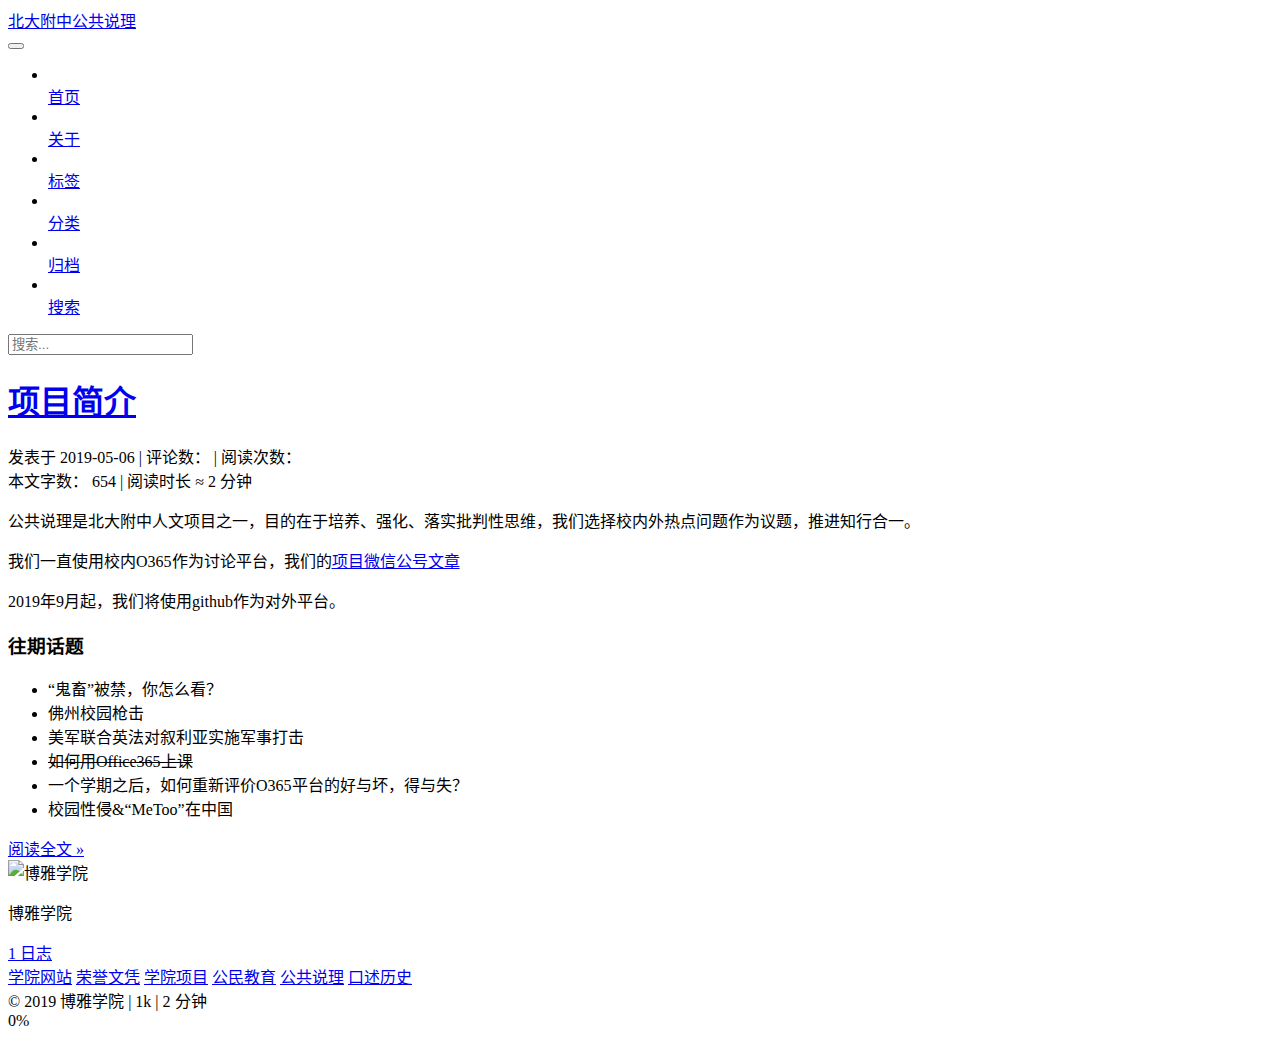
==== commit aaa498d5: "Site updated: 2019-05-07 00:22:29" ====
--- a/index.html
+++ b/index.html
@@ -655,6 +655,76 @@
           
 
           
+            <div class="links-of-author motion-element">
+              
+                <span class="links-of-author-item">
+                  
+                  
+                    
+                  
+                  
+                    
+                  
+                  <a href="https://pkuschool.github.io" title="学院网站 &rarr; https://pkuschool.github.io"><i class="fa fa-fw fa-globe"></i>学院网站</a>
+                </span>
+              
+                <span class="links-of-author-item">
+                  
+                  
+                    
+                  
+                  
+                    
+                  
+                  <a href="https://pkuschool.github.io/Honours-programs/" title="荣誉文凭 &rarr; https://pkuschool.github.io/Honours-programs/"><i class="fa fa-fw fa-globe"></i>荣誉文凭</a>
+                </span>
+              
+                <span class="links-of-author-item">
+                  
+                  
+                    
+                  
+                  
+                    
+                  
+                  <a href="https://pkuschool.github.io/Pkuschool-PBL/" title="学院项目 &rarr; https://pkuschool.github.io/Pkuschool-PBL/"><i class="fa fa-fw fa-globe"></i>学院项目</a>
+                </span>
+              
+                <span class="links-of-author-item">
+                  
+                  
+                    
+                  
+                  
+                    
+                  
+                  <a href="https://pkuschool.github.io/civic-edu/" title="公民教育 &rarr; https://pkuschool.github.io/civic-edu/"><i class="fa fa-fw fa-globe"></i>公民教育</a>
+                </span>
+              
+                <span class="links-of-author-item">
+                  
+                  
+                    
+                  
+                  
+                    
+                  
+                  <a href="https://pkuschool.github.io/public-argument/" title="公共说理 &rarr; https://pkuschool.github.io/public-argument/"><i class="fa fa-fw fa-globe"></i>公共说理</a>
+                </span>
+              
+                <span class="links-of-author-item">
+                  
+                  
+                    
+                  
+                  
+                    
+                  
+                  <a href="https://pkuschool.github.io/oral-history/" title="口述历史 &rarr; https://pkuschool.github.io/oral-history/"><i class="fa fa-fw fa-globe"></i>口述历史</a>
+                </span>
+              
+            </div>
+          
 
           
 
@@ -790,8 +860,6 @@
 
 
 
-  
-
 
 
   
@@ -802,9 +870,6 @@
 
   
   <script src="/public-argument/lib/velocity/velocity.ui.min.js?v=1.2.1"></script>
-
-  
-  <script src="/public-argument/lib/reading_progress/reading_progress.js"></script>
 
 
   
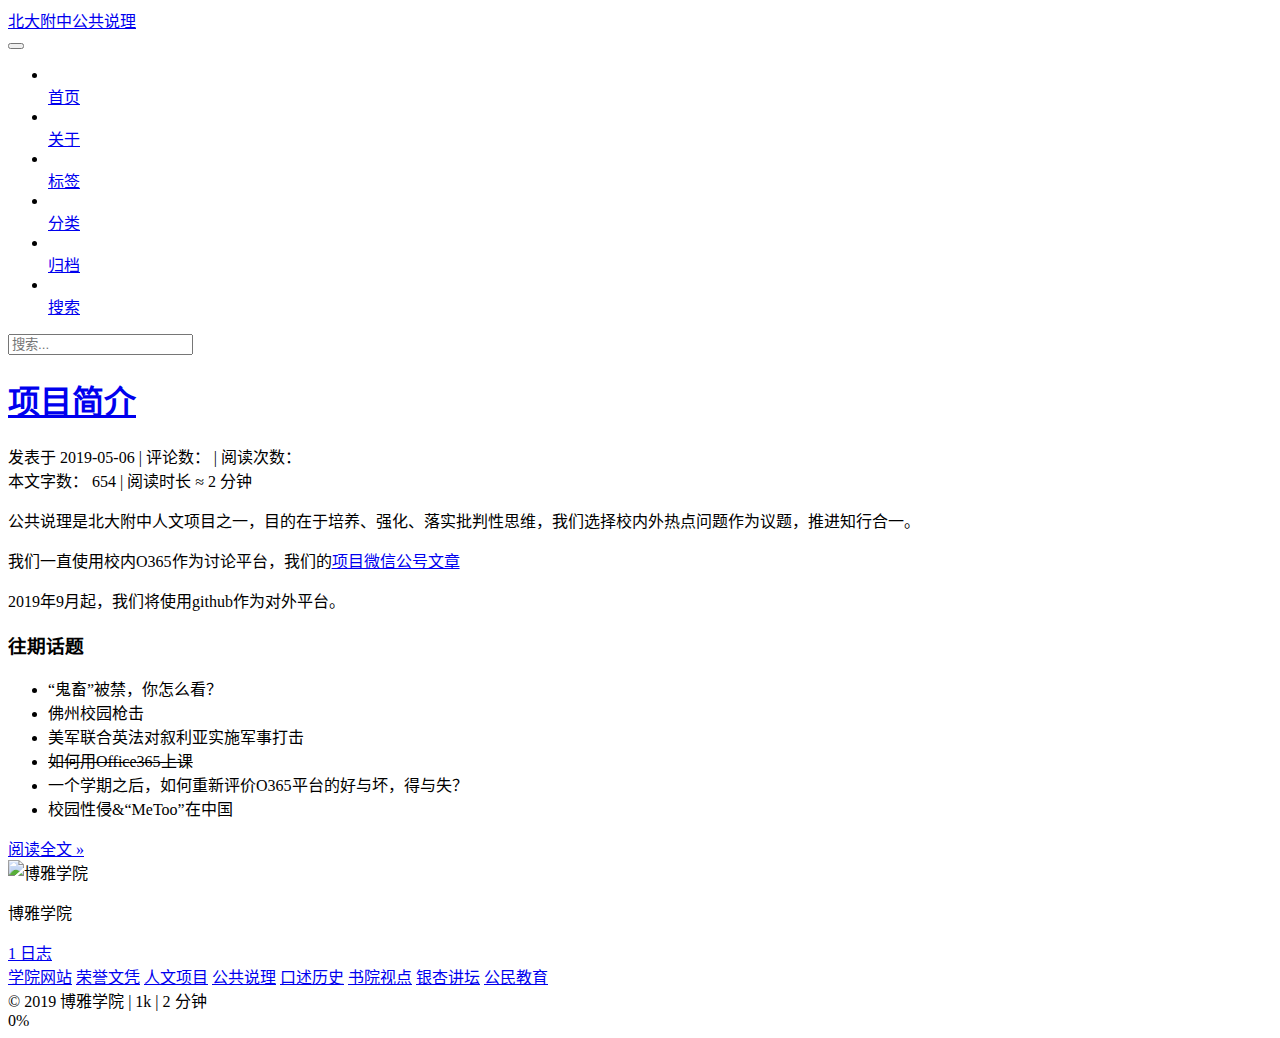
==== commit 8e3b84f4: "Site updated: 2019-05-07 11:31:45" ====
--- a/index.html
+++ b/index.html
@@ -687,18 +687,7 @@
                   
                     
                   
-                  <a href="https://pkuschool.github.io/Pkuschool-PBL/" title="学院项目 &rarr; https://pkuschool.github.io/Pkuschool-PBL/"><i class="fa fa-fw fa-globe"></i>学院项目</a>
-                </span>
-              
-                <span class="links-of-author-item">
-                  
-                  
-                    
-                  
-                  
-                    
-                  
-                  <a href="https://pkuschool.github.io/civic-edu/" title="公民教育 &rarr; https://pkuschool.github.io/civic-edu/"><i class="fa fa-fw fa-globe"></i>公民教育</a>
+                  <a href="https://pkuschool.github.io/Pkuschool-PBL/" title="人文项目 &rarr; https://pkuschool.github.io/Pkuschool-PBL/"><i class="fa fa-fw fa-globe"></i>人文项目</a>
                 </span>
               
                 <span class="links-of-author-item">
@@ -721,6 +710,39 @@
                     
                   
                   <a href="https://pkuschool.github.io/oral-history/" title="口述历史 &rarr; https://pkuschool.github.io/oral-history/"><i class="fa fa-fw fa-globe"></i>口述历史</a>
+                </span>
+              
+                <span class="links-of-author-item">
+                  
+                  
+                    
+                  
+                  
+                    
+                  
+                  <a href="https://pkuschool.github.io/viewpoint/" title="书院视点 &rarr; https://pkuschool.github.io/viewpoint/"><i class="fa fa-fw fa-globe"></i>书院视点</a>
+                </span>
+              
+                <span class="links-of-author-item">
+                  
+                  
+                    
+                  
+                  
+                    
+                  
+                  <a href="https://pkuschool.github.io/public-speaking/" title="银杏讲坛 &rarr; https://pkuschool.github.io/public-speaking/"><i class="fa fa-fw fa-globe"></i>银杏讲坛</a>
+                </span>
+              
+                <span class="links-of-author-item">
+                  
+                  
+                    
+                  
+                  
+                    
+                  
+                  <a href="https://pkuschool.github.io/civic-edu/" title="公民教育 &rarr; https://pkuschool.github.io/civic-edu/"><i class="fa fa-fw fa-globe"></i>公民教育</a>
                 </span>
               
             </div>
